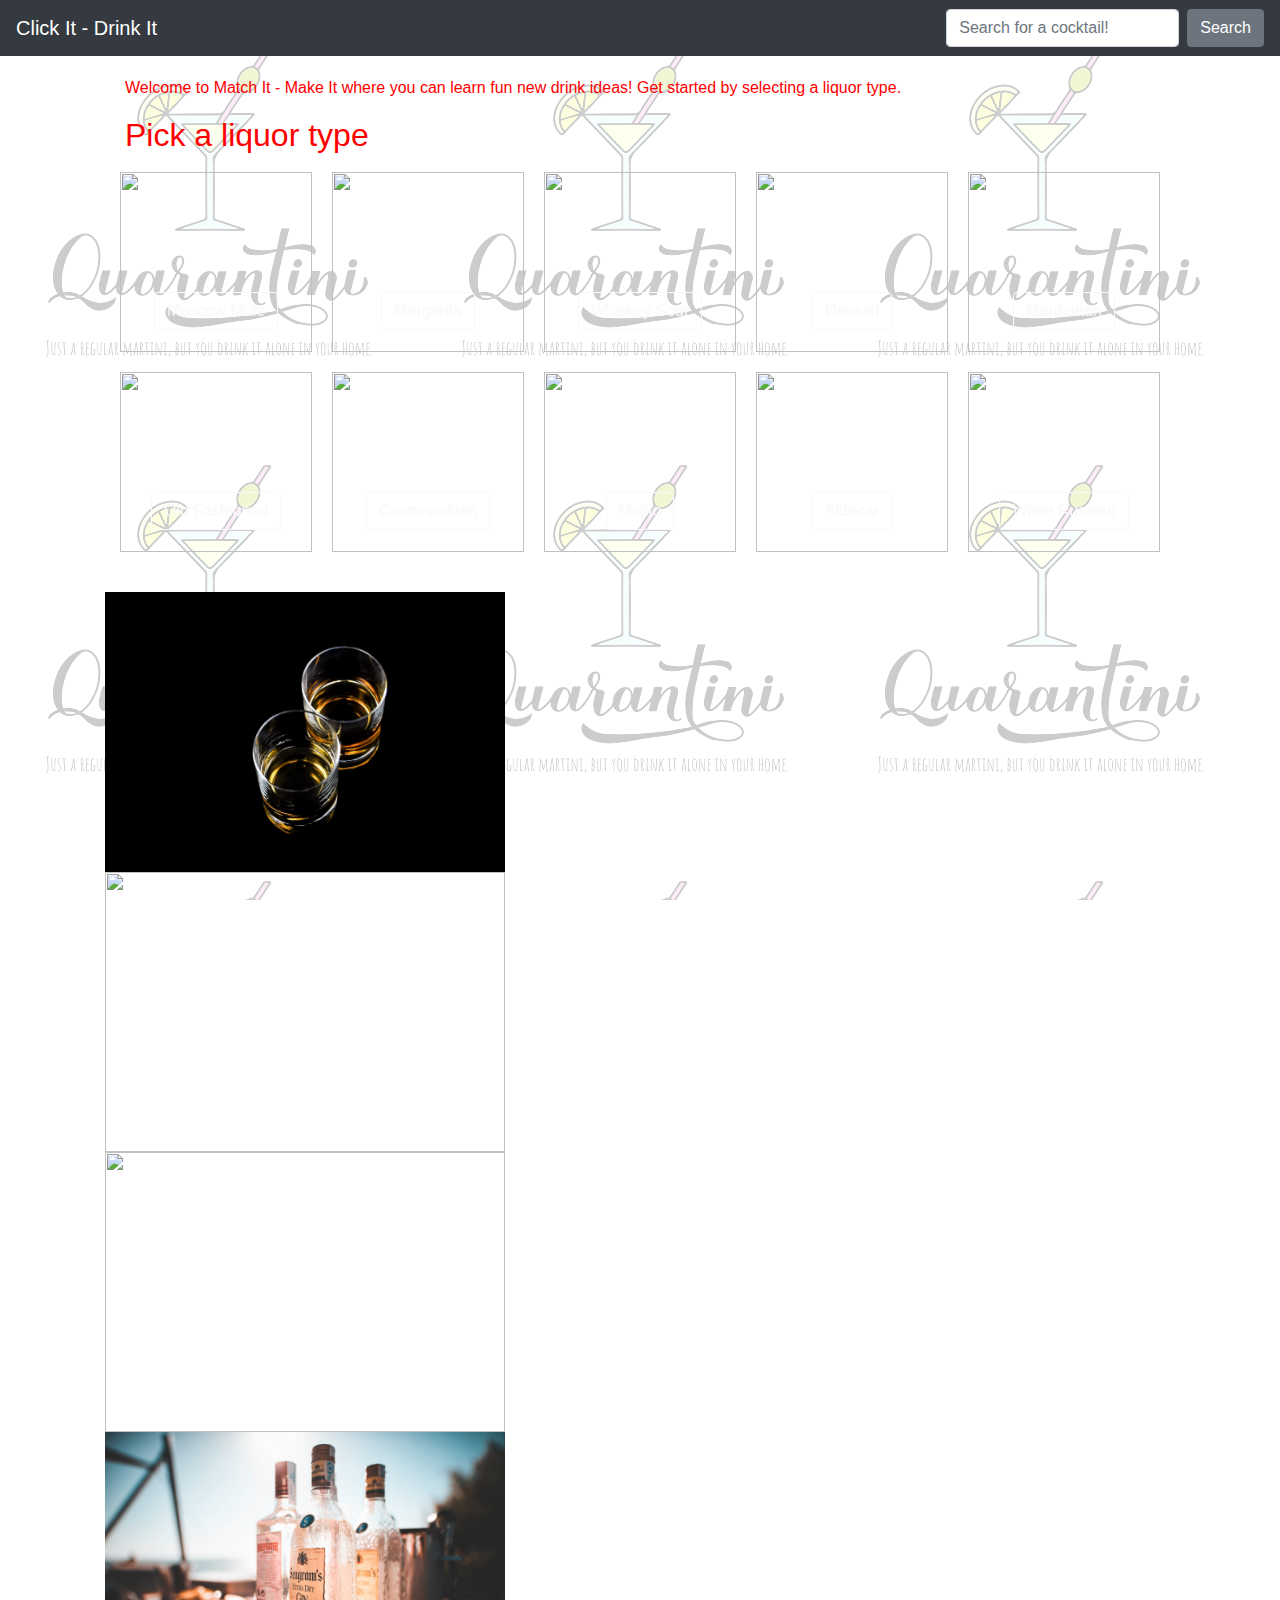
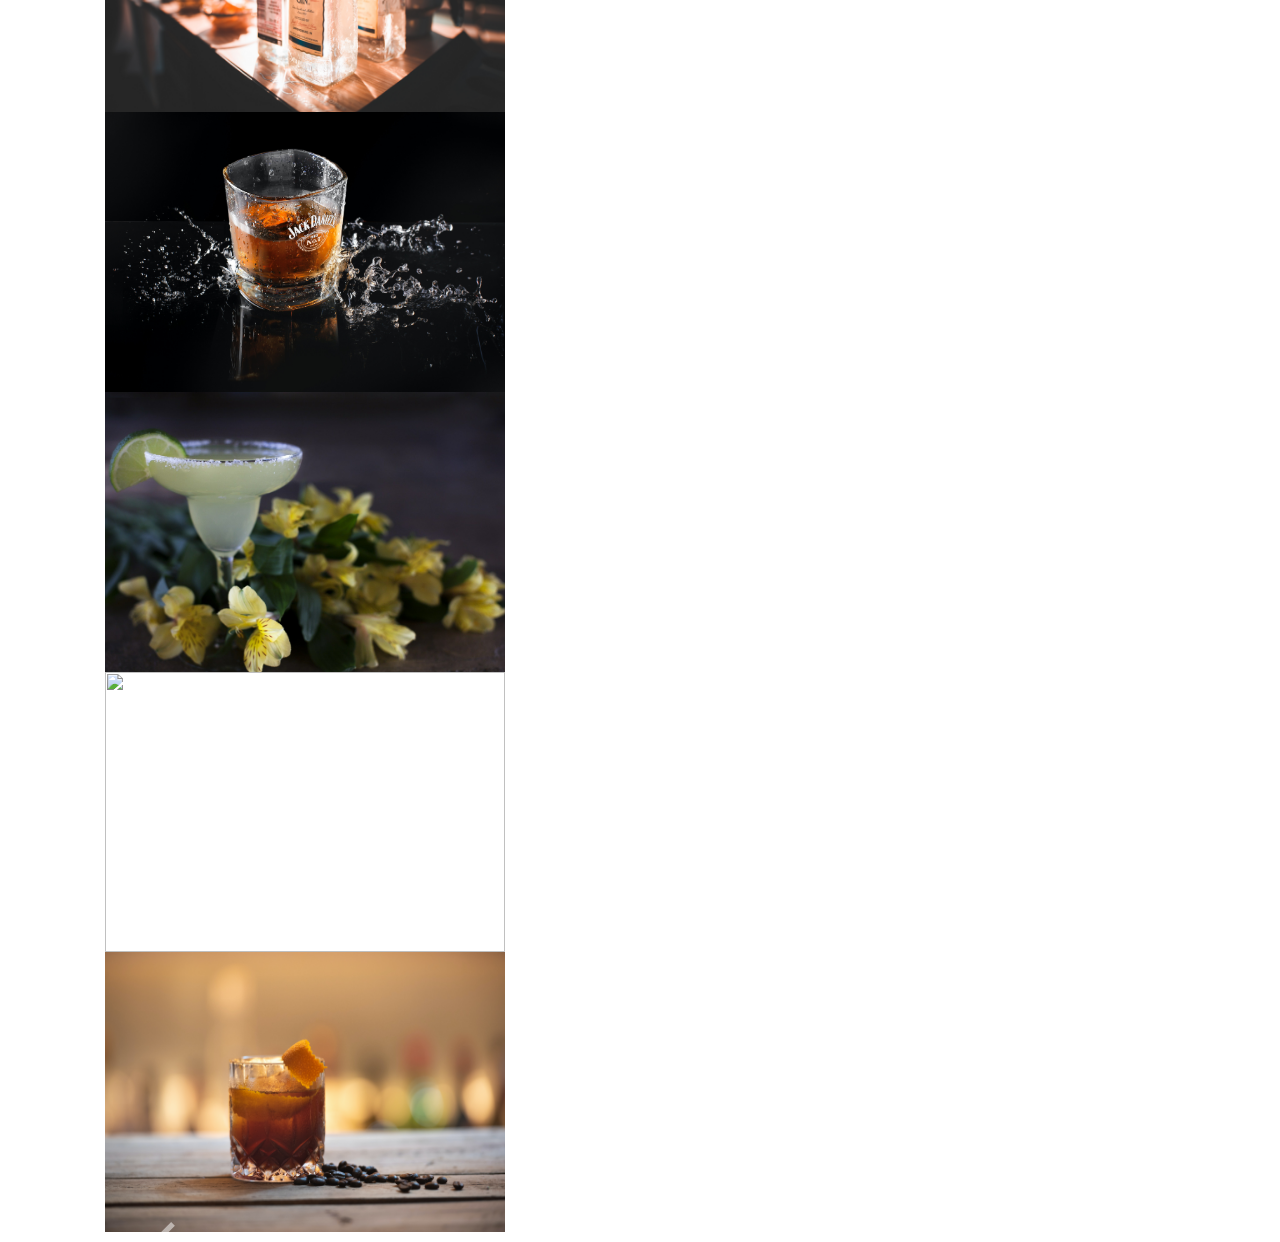
==== index.html @ 15b6ede2 "Added logic to get measurement and ingredient" ====
<!DOCTYPE html>
<html lang="en">
<head>
    <meta charset="UTF-8">
    <meta name="viewport" content="width=device-width, initial-scale=1.0">
    <title>Match It - Make It</title>
    <!--link to css-->
    <link rel="stylesheet" href="assets/css/style.css">
    <!--link to bootstrap-->
    <link rel="stylesheet" href="https://stackpath.bootstrapcdn.com/bootstrap/4.5.2/css/bootstrap.min.css">
    <link rel="stylesheet" href="https://unpkg.com/flickity@2/dist/flickity.min.css">
    <link rel="stylesheet" href="https://cdnjs.cloudflare.com/ajax/libs/animate.css/4.0.0/animate.min.css"/>
</head>

    
    <!--end of header-->

    <!--Check to see if user is over 21
    <form class="hide">
        <div class="form-group">
          <label for="exampleFormControlInput1">What year were you born?</label>
          <input type="text" class="form-control" id="birthYear" placeholder="Year of birth">
        </div>
        <button class="btn btn-primary"s>Submit</button>
    </form>
-->

<body>
    
    <header>
        <nav class="navbar navbar-dark bg-dark">
            <span id="header" class="navbar-brand mb-0 h1 animate__animated animate__zoomIn">Click It - Drink It</span>
            <form class="form-inline my-2 my-lg-0">
                <input class="form-control mr-sm-2" type="search" id="cocktail" placeholder="Search for a cocktail!" aria-label="Search">
                <button class="btn btn-secondary my-2 my-sm-0" type="submit" id="searchBtn">Search</button>
              </form>
          </nav>
    </header>
    
    <div class="container">
        <div id="my_logo"></div>
        <div id="home">
            <p class="animate__animated animate__slideInLeft">Welcome to Match It - Make It where you can learn fun new drink ideas! Get started by selecting a liquor type.</p>
            <h2 class="animate__animated animate__bounce">Pick a liquor type</h2>
            <!--start of row 1-->
            <div class="row">
                <!--Moscow Mule-->
                <div class = "col-m-2">
                    <div class="img-wrapper">
                        <img class="img-responsive" src="assets/images/moscowmule.jpg">
                        <div class="img-overlay">
                            <a href="#" id = "Moscow Mule" class="btn btn-outline-light buttonClass">Moscow Mule</a>
                        </div>
                    </div>
                </div> <!--end of column-->
                

               <!--Margarita-->
                <div class = "col-m-2">
                    <div class="img-wrapper">
                        <img class="img-responsive" src="assets/images/margarita.jpg">
                        <div class="img-overlay">
                            <a href="#" id = "Margarita" class="btn btn-outline-light buttonClass">Margarita</a>
                        </div>
                    </div>
                </div> <!--end of column-->

                <!--Whiskey Sour-->
               <div class = "col-m-2">
                <div class="img-wrapper">
                    <img class="img-responsive" src="assets/images/whiskeysour.jpg">
                    <div class="img-overlay">
                        <a href="#" id = "Whiskey Sour" class="btn btn-outline-light buttonClass">Whiskey Sour</a>
                    </div>
                </div>
                </div> <!--end of column-->

                <!---Daiquiri-->
               <div class = "col-m-2">
                    <div class="img-wrapper">
                        <img class="img-responsive" src="assets/images/daiquiri.jpg">
                        <div class="img-overlay">
                            <a href="#" id = "Daiquiri" class="btn btn-outline-light buttonClass">Daiquiri</a>
                        </div>
                    </div>
                    </div> <!--end of column-->
            
                <!--Manhattan-->
               <div class = "col-m-2">
                    <div class="img-wrapper">
                        <img class="img-responsive" src="assets/images/manhattan.jpeg">
                        <div class="img-overlay">
                            <a href="#" id = "Manhattan" class="btn btn-outline-light buttonClass">Manhattan</a>
                        </div>
                    </div>
                    </div> <!--end of column-->
            </div> <!--end of row 1-->

            <!--start of row 2-->
            <div class="row">
            <!--Old Fashioned-->
            <div class = "col-m-2">
                    <div class="img-wrapper">
                        <img class="img-responsive" src="assets/images/oldfashioned.jpg">
                        <div class="img-overlay">
                            <a href="#" id = "Old Fashioned" class="btn btn-outline-light buttonClass">Old Fashioned</a>
                        </div>
                    </div>
                    </div> <!--end of column-->

           <!--Cosmopolitan-->
           <div class = "col-m-2">
            <div class="img-wrapper">
                <img class="img-responsive" src="assets/images/cosmopolitan.jpg">
                <div class="img-overlay">
                    <a href="#" id = "Cosmopolitan" class="btn btn-outline-light buttonClass">Cosmopolitan</a>
                </div>
            </div>
            </div> <!--end of column-->

            <!--Mojito-->
           <div class = "col-m-2">
            <div class="img-wrapper">
                <img class="img-responsive" src="assets/images/mojito.jpg">
                <div class="img-overlay">
                    <a href="#" id = "Mojito" class="btn btn-outline-light buttonClass">Mojito</a>
                </div>
            </div>
            </div> <!--end of column-->

            <!---Sidecar-->
           <div class = "col-m-2">
            <div class="img-wrapper">
                <img class="img-responsive" src="assets/images/sidecar.jpg">
                <div class="img-overlay">
                    <a href="#" id = "Sidecar" class="btn btn-outline-light buttonClass">Sidecar</a>
                </div>
            </div>
            </div> <!--end of column-->
        
            <!--White Russian-->
           <div class = "col-m-2">
            <div class="img-wrapper">
                <img class="img-responsive" src="assets/images/white russian.jpg">
                <div class="img-overlay">
                    <a href="#"  id = "White Russian"class="btn btn-outline-light buttonClass">White Russian</a>
                </div>
            </div>
            </div> <!--end of column-->
    </div> <!--end of row 1-->
    <div class="flickity" data-flickity='{"wrapAround": true, "freeScroll": true, "autoPlay": true}'>
        <div class="carousel-cell">
            <img src="./assets/images/brandy.jpg" alt="">
        </div>
        <div class="carousel-cell">
            <img src="./assets/images/cosmopolitan.jpg" alt="">
        </div>
        <div class="carousel-cell">
            <img src="./assets/images/daiquiri.jpg" alt="">
        </div>
        <div class="carousel-cell">
            <img src="./assets/images/gin.jpg" alt="">
        </div>
        <div class="carousel-cell">
            <img src="./assets/images/whiskey.jpg" alt="">
        </div>
        <div class="carousel-cell">
            <img src="./assets/images/tequila.jpg" alt="">
        </div>
        <div class="carousel-cell">
            <img src="./assets/images/whiskeysour.jpg" alt="">
        </div>
        <div class="carousel-cell">
            <img src="./assets/images/rum.jpg" alt="">
        </div>
    </div>
        
        
    </div>
    <div class="cocktailSlideShow">
        <div id="carouselExampleControls" class="carousel slide" data-ride="carousel" data-interval="2000">
            <div class="carousel-inner"></div>
            <a class="carousel-control-prev" href="#carouselExampleControls" role="button" data-slide="prev">
                <span class="carousel-control-prev-icon" aria-hidden="true"></span>
                <span class="sr-only">Previous</span>
            </a>
            <a class="carousel-control-next" href="#carouselExampleControls" role="button" data-slide="next">
                <span class="carousel-control-next-icon" aria-hidden="true"></span>
                <span class="sr-only">Next</span>
            </a>
        </div>

    </div>
    </div> <!--end of container-->
    <script src="https://cdnjs.cloudflare.com/ajax/libs/jquery/3.2.1/jquery.min.js"></script>
    <script src="https://unpkg.com/flickity@2/dist/flickity.pkgd.min.js"></script>
    <!-- <script src="https://code.jquery.com/jquery-3.2.1.slim.min.js" integrity="sha384-KJ3o2DKtIkvYIK3UENzmM7KCkRr/rE9/Qpg6aAZGJwFDMVNA/GpGFF93hXpG5KkN" crossorigin="anonymous"></script> -->
    <script src="https://cdnjs.cloudflare.com/ajax/libs/popper.js/1.12.9/umd/popper.min.js" integrity="sha384-ApNbgh9B+Y1QKtv3Rn7W3mgPxhU9K/ScQsAP7hUibX39j7fakFPskvXusvfa0b4Q" crossorigin="anonymous"></script>
    <script src="https://maxcdn.bootstrapcdn.com/bootstrap/4.0.0/js/bootstrap.min.js" integrity="sha384-JZR6Spejh4U02d8jOt6vLEHfe/JQGiRRSQQxSfFWpi1MquVdAyjUar5+76PVCmYl" crossorigin="anonymous"></script>
    <script src="./develop/script.js"></script>
</body>
</html>
---- assets/css/style.css ----
.container {
    width: 1024px;
    display: block;
    margin: 0 auto;
}

#header p {
    color: orange;
    font-size: 30px;
    font-family: fantasy;
    text-align: center;
}

.card {
    margin: 10px;
}

header {
    margin-bottom: 20px;
}

.img-wrapper {
    position: relative;
   }
  
.img-responsive {
    width: 12rem;
    height: 180px;
    margin: 10px;  
}
  
.img-overlay {
    position: absolute;
    top: 0;
    bottom: 0;
    left: 0;
    right: 0;
    text-align: center;
 }
  
.img-overlay:before {
    content: ' ';
    display: block;
    height: 65%;
    
}
.flickity img {
    height: 280px;
    width: 400px;
    margin-left: 20px;
}
.row, p, h2{
    padding-left: 40px;
    color: red;
    z-index: 1;  
}
.cocktailSlideShow img {
    width: auto;
    height: 445px;
    max-height: 445px;
    margin: auto; 
    display: block;
    bottom: 0;
    text-align: auto;
}
/* #my_logo{
    background: url(../images/logo.jpg);
    background-repeat: no-repeat;
    background-size: cover;
    padding: 0px;
    margin: 0px;
    width: 150px;
    height: 50px;
    top: 0;


} */
body::before {
    content: "";
    background-image: url(../images/qcocktail.jpg);
    opacity: 0.2;
    top: 0;
    left: 0;
    bottom: 0;
    right: 0;
    position: absolute;
    z-index: -1;   
}
.flickity{
    padding-top: 30px;
}
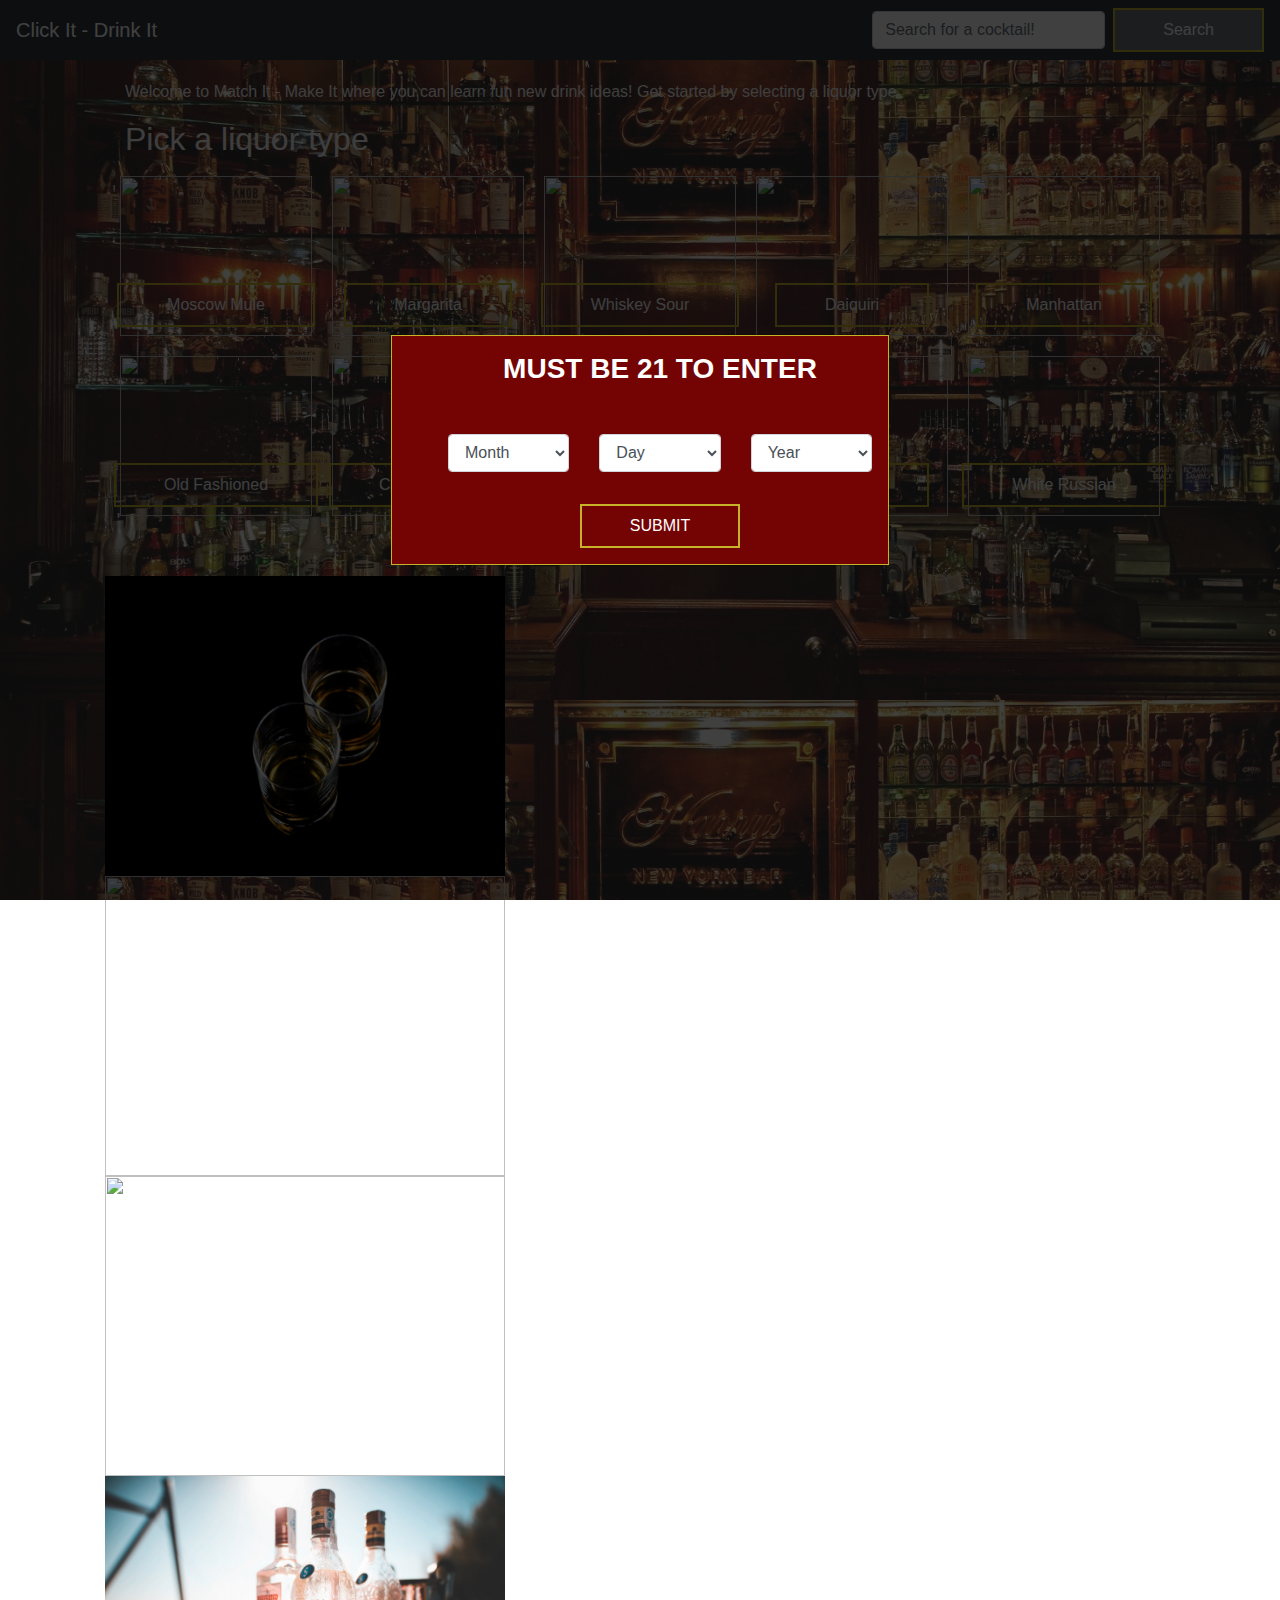
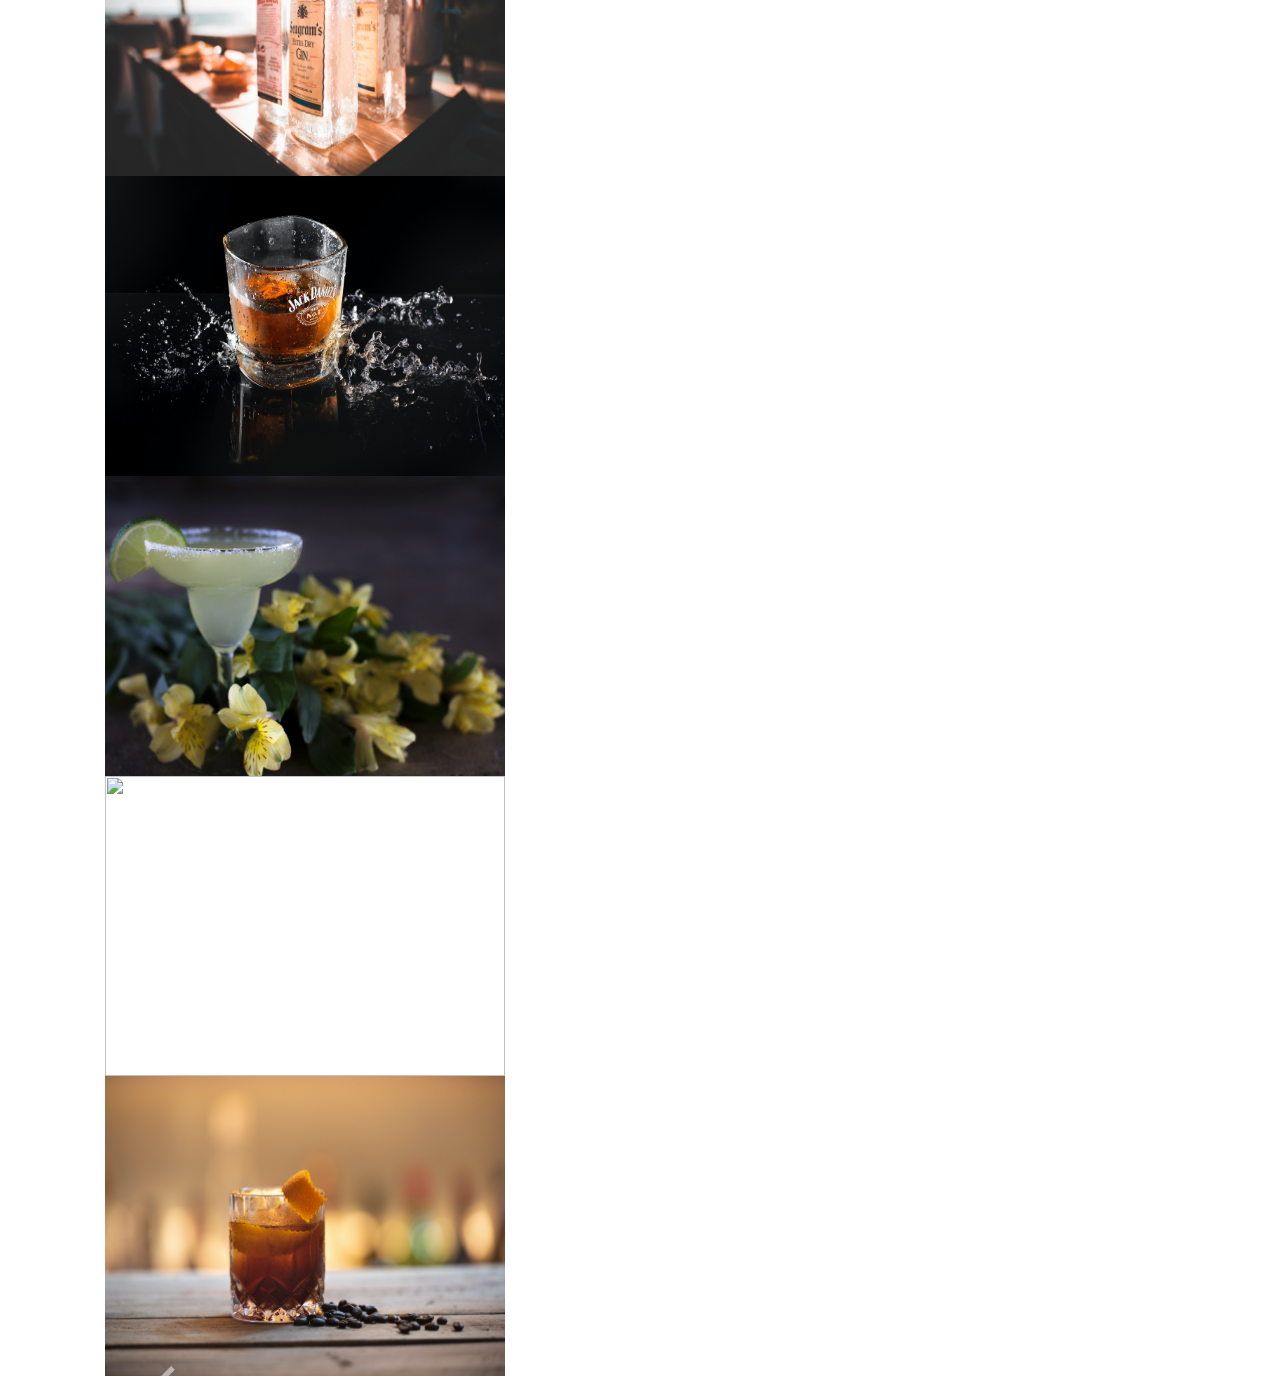
==== commit 7649b3eb: "age verification added" ====
--- a/index.html
+++ b/index.html
@@ -1,5 +1,6 @@
 <!DOCTYPE html>
 <html lang="en">
+
 <head>
     <meta charset="UTF-8">
     <meta name="viewport" content="width=device-width, initial-scale=1.0">
@@ -9,194 +10,369 @@
     <!--link to bootstrap-->
     <link rel="stylesheet" href="https://stackpath.bootstrapcdn.com/bootstrap/4.5.2/css/bootstrap.min.css">
     <link rel="stylesheet" href="https://unpkg.com/flickity@2/dist/flickity.min.css">
-    <link rel="stylesheet" href="https://cdnjs.cloudflare.com/ajax/libs/animate.css/4.0.0/animate.min.css"/>
+    <link rel="stylesheet" href="https://cdnjs.cloudflare.com/ajax/libs/animate.css/4.0.0/animate.min.css" />
 </head>
 
-    
-    <!--end of header-->
-
-    <!--Check to see if user is over 21
-    <form class="hide">
-        <div class="form-group">
-          <label for="exampleFormControlInput1">What year were you born?</label>
-          <input type="text" class="form-control" id="birthYear" placeholder="Year of birth">
-        </div>
-        <button class="btn btn-primary"s>Submit</button>
-    </form>
--->
+
+<!--end of header-->
+
 
 <body>
-    
+
+
+
     <header>
         <nav class="navbar navbar-dark bg-dark">
             <span id="header" class="navbar-brand mb-0 h1 animate__animated animate__zoomIn">Click It - Drink It</span>
             <form class="form-inline my-2 my-lg-0">
-                <input class="form-control mr-sm-2" type="search" id="cocktail" placeholder="Search for a cocktail!" aria-label="Search">
+                <input class="form-control mr-sm-2" type="search" id="cocktail" placeholder="Search for a cocktail!"
+                    aria-label="Search">
                 <button class="btn btn-secondary my-2 my-sm-0" type="submit" id="searchBtn">Search</button>
-              </form>
-          </nav>
+            </form>
+        </nav>
     </header>
-    
+
+    <!-- Age Verification -->
+
+
+    <div class="modal fade" id="ageModal" role="dialog" aria-labelledby="gridSystemModalLabel" data-backdrop="static"
+    data-keyboard="false">
+    <div class="modal-dialog modal-dialog-centered" role="document">
+      <div class="modal-content">
+        <div class="modal-body">
+          <div class="row">
+            <div class="col-xs-12 col-sm-12" id="modal-age-limit" style="margin-bottom: 2.5rem;
+            color: #fff;">
+              <h3 class="hidden-xs"><strong>MUST BE 21 TO ENTER</strong></h3>
+            </div>
+            <div class="col-xs-4 col-sm-4 mobile-margin-bottom">
+              <select name="month" class="form-control" id="verify-month">
+                <option value="none">Month</option>
+                <option value="1">January</option>
+                <option value="2">February</option>
+                <option value="3">March</option>
+                <option value="4">April</option>
+                <option value="5">May</option>
+                <option value="6">June</option>
+                <option value="7">July</option>
+                <option value="8">August</option>
+                <option value="9">September</option>
+                <option value="10">October</option>
+                <option value="11">November</option>
+                <option value="12">December</option>
+              </select>
+            </div>
+            <div class="col-xs-4 col-sm-4 mobile-margin-bottom">
+              <select name="day" class="form-control" id="verify-day">
+                <option value="none">Day</option>
+                <option value="1">1</option>
+                <option value="2">2</option>
+                <option value="3">3</option>
+                <option value="4">4</option>
+                <option value="5">5</option>
+                <option value="6">6</option>
+                <option value="7">7</option>
+                <option value="8">8</option>
+                <option value="9">9</option>
+                <option value="10">10</option>
+                <option value="11">11</option>
+                <option value="12">12</option>
+                <option value="13">13</option>
+                <option value="14">14</option>
+                <option value="15">15</option>
+                <option value="16">16</option>
+                <option value="17">17</option>
+                <option value="18">18</option>
+                <option value="19">19</option>
+                <option value="20">20</option>
+                <option value="21">21</option>
+                <option value="22">22</option>
+                <option value="23">23</option>
+                <option value="24">24</option>
+                <option value="25">25</option>
+                <option value="26">26</option>
+                <option value="27">27</option>
+                <option value="28">28</option>
+                <option value="29">29</option>
+                <option value="30">30</option>
+                <option value="31">31</option>
+              </select>
+            </div>
+            <div class="col-xs-4 col-sm-4">
+              <select name="Year" class="form-control" id="verify-year">
+                <option value="none">Year</option>
+                <option value="1940">1940</option>
+                <option value="1941">1941</option>
+                <option value="1942">1942</option>
+                <option value="1943">1943</option>
+                <option value="1944">1944</option>
+                <option value="1945">1945</option>
+                <option value="1946">1946</option>
+                <option value="1947">1947</option>
+                <option value="1948">1948</option>
+                <option value="1949">1949</option>
+                <option value="1950">1950</option>
+                <option value="1951">1951</option>
+                <option value="1952">1952</option>
+                <option value="1953">1953</option>
+                <option value="1954">1954</option>
+                <option value="1955">1955</option>
+                <option value="1956">1956</option>
+                <option value="1957">1957</option>
+                <option value="1958">1958</option>
+                <option value="1959">1959</option>
+                <option value="1960">1960</option>
+                <option value="1961">1961</option>
+                <option value="1962">1962</option>
+                <option value="1963">1963</option>
+                <option value="1964">1964</option>
+                <option value="1965">1965</option>
+                <option value="1966">1966</option>
+                <option value="1967">1967</option>
+                <option value="1968">1968</option>
+                <option value="1969">1969</option>
+                <option value="1970">1970</option>
+                <option value="1971">1971</option>
+                <option value="1972">1972</option>
+                <option value="1973">1973</option>
+                <option value="1974">1974</option>
+                <option value="1975">1975</option>
+                <option value="1976">1976</option>
+                <option value="1977">1977</option>
+                <option value="1978">1978</option>
+                <option value="1979">1979</option>
+                <option value="1980">1980</option>
+                <option value="1981">1981</option>
+                <option value="1982">1982</option>
+                <option value="1983">1983</option>
+                <option value="1984">1984</option>
+                <option value="1985">1985</option>
+                <option value="1986">1986</option>
+                <option value="1987">1987</option>
+                <option value="1988">1988</option>
+                <option value="1989">1989</option>
+                <option value="1990">1990</option>
+                <option value="1991">1991</option>
+                <option value="1992">1992</option>
+                <option value="1993">1993</option>
+                <option value="1994">1994</option>
+                <option value="1995">1995</option>
+                <option value="1996">1996</option>
+                <option value="1997">1997</option>
+                <option value="1998">1998</option>
+                <option value="1999">1999</option>
+                <option value="2000">2000</option>
+                <option value="2001">2001</option>
+                <option value="2002">2002</option>
+                <option value="2003">2003</option>
+                <option value="2004">2004</option>
+                <option value="2005">2005</option>
+                <option value="2006">2006</option>
+                <option value="2007">2007</option>
+                <option value="2008">2008</option>
+                <option value="2009">2009</option>
+                <option value="2010">2010</option>
+                <option value="2011">2011</option>
+                <option value="2012">2012</option>
+                <option value="2013">2013</option>
+                <option value="2014">2014</option>
+              </select>
+            </div>
+            <div class="col-xs-12 col-lg-12" id="age-submit-area" style="margin-top: 2rem;
+            color: #fff;">
+              <a href="#" class="btn btn-default" id="age-submit" style="color: white;">SUBMIT</a>
+            </div>
+          </div>
+        </div>
+      </div>
+      <!-- /.modal-content -->
+    </div>
+    <!-- /.modal-dialog -->
+  </div>
+  <!-- /.modal -->
+
+
+
     <div class="container">
-        <div id="my_logo"></div>
+
         <div id="home">
-            <p class="animate__animated animate__slideInLeft">Welcome to Match It - Make It where you can learn fun new drink ideas! Get started by selecting a liquor type.</p>
+            <p class="animate__animated animate__slideInLeft">Welcome to Match It - Make It where you can learn fun new
+                drink ideas! Get started by selecting a liquor type.</p>
             <h2 class="animate__animated animate__bounce">Pick a liquor type</h2>
             <!--start of row 1-->
             <div class="row">
                 <!--Moscow Mule-->
-                <div class = "col-m-2">
+                <div class="col-m-2">
                     <div class="img-wrapper">
                         <img class="img-responsive" src="assets/images/moscowmule.jpg">
                         <div class="img-overlay">
-                            <a href="#" id = "Moscow Mule" class="btn btn-outline-light buttonClass">Moscow Mule</a>
-                        </div>
-                    </div>
-                </div> <!--end of column-->
-                
-
-               <!--Margarita-->
-                <div class = "col-m-2">
+                            <a href="#" id="Moscow Mule" class="btn btn-outline-light buttonClass">Moscow Mule</a>
+                        </div>
+                    </div>
+                </div>
+                <!--end of column-->
+
+
+                <!--Margarita-->
+                <div class="col-m-2">
                     <div class="img-wrapper">
                         <img class="img-responsive" src="assets/images/margarita.jpg">
                         <div class="img-overlay">
-                            <a href="#" id = "Margarita" class="btn btn-outline-light buttonClass">Margarita</a>
-                        </div>
-                    </div>
-                </div> <!--end of column-->
+                            <a href="#" id="Margarita" class="btn btn-outline-light buttonClass">Margarita</a>
+                        </div>
+                    </div>
+                </div>
+                <!--end of column-->
 
                 <!--Whiskey Sour-->
-               <div class = "col-m-2">
-                <div class="img-wrapper">
-                    <img class="img-responsive" src="assets/images/whiskeysour.jpg">
-                    <div class="img-overlay">
-                        <a href="#" id = "Whiskey Sour" class="btn btn-outline-light buttonClass">Whiskey Sour</a>
-                    </div>
-                </div>
-                </div> <!--end of column-->
+                <div class="col-m-2">
+                    <div class="img-wrapper">
+                        <img class="img-responsive" src="assets/images/whiskeysour.jpg">
+                        <div class="img-overlay">
+                            <a href="#" id="Whiskey Sour" class="btn btn-outline-light buttonClass">Whiskey Sour</a>
+                        </div>
+                    </div>
+                </div>
+                <!--end of column-->
 
                 <!---Daiquiri-->
-               <div class = "col-m-2">
+                <div class="col-m-2">
                     <div class="img-wrapper">
                         <img class="img-responsive" src="assets/images/daiquiri.jpg">
                         <div class="img-overlay">
-                            <a href="#" id = "Daiquiri" class="btn btn-outline-light buttonClass">Daiquiri</a>
-                        </div>
-                    </div>
-                    </div> <!--end of column-->
-            
+                            <a href="#" id="Daiquiri" class="btn btn-outline-light buttonClass">Daiquiri</a>
+                        </div>
+                    </div>
+                </div>
+                <!--end of column-->
+
                 <!--Manhattan-->
-               <div class = "col-m-2">
+                <div class="col-m-2">
                     <div class="img-wrapper">
                         <img class="img-responsive" src="assets/images/manhattan.jpeg">
                         <div class="img-overlay">
-                            <a href="#" id = "Manhattan" class="btn btn-outline-light buttonClass">Manhattan</a>
-                        </div>
-                    </div>
-                    </div> <!--end of column-->
-            </div> <!--end of row 1-->
+                            <a href="#" id="Manhattan" class="btn btn-outline-light buttonClass">Manhattan</a>
+                        </div>
+                    </div>
+                </div>
+                <!--end of column-->
+            </div>
+            <!--end of row 1-->
 
             <!--start of row 2-->
             <div class="row">
-            <!--Old Fashioned-->
-            <div class = "col-m-2">
+                <!--Old Fashioned-->
+                <div class="col-m-2">
                     <div class="img-wrapper">
                         <img class="img-responsive" src="assets/images/oldfashioned.jpg">
                         <div class="img-overlay">
-                            <a href="#" id = "Old Fashioned" class="btn btn-outline-light buttonClass">Old Fashioned</a>
-                        </div>
-                    </div>
-                    </div> <!--end of column-->
-
-           <!--Cosmopolitan-->
-           <div class = "col-m-2">
-            <div class="img-wrapper">
-                <img class="img-responsive" src="assets/images/cosmopolitan.jpg">
-                <div class="img-overlay">
-                    <a href="#" id = "Cosmopolitan" class="btn btn-outline-light buttonClass">Cosmopolitan</a>
-                </div>
-            </div>
-            </div> <!--end of column-->
-
-            <!--Mojito-->
-           <div class = "col-m-2">
-            <div class="img-wrapper">
-                <img class="img-responsive" src="assets/images/mojito.jpg">
-                <div class="img-overlay">
-                    <a href="#" id = "Mojito" class="btn btn-outline-light buttonClass">Mojito</a>
-                </div>
-            </div>
-            </div> <!--end of column-->
-
-            <!---Sidecar-->
-           <div class = "col-m-2">
-            <div class="img-wrapper">
-                <img class="img-responsive" src="assets/images/sidecar.jpg">
-                <div class="img-overlay">
-                    <a href="#" id = "Sidecar" class="btn btn-outline-light buttonClass">Sidecar</a>
-                </div>
-            </div>
-            </div> <!--end of column-->
-        
-            <!--White Russian-->
-           <div class = "col-m-2">
-            <div class="img-wrapper">
-                <img class="img-responsive" src="assets/images/white russian.jpg">
-                <div class="img-overlay">
-                    <a href="#"  id = "White Russian"class="btn btn-outline-light buttonClass">White Russian</a>
-                </div>
-            </div>
-            </div> <!--end of column-->
-    </div> <!--end of row 1-->
-    <div class="flickity" data-flickity='{"wrapAround": true, "freeScroll": true, "autoPlay": true}'>
-        <div class="carousel-cell">
-            <img src="./assets/images/brandy.jpg" alt="">
+                            <a href="#" id="Old Fashioned" class="btn btn-outline-light buttonClass">Old Fashioned</a>
+                        </div>
+                    </div>
+                </div>
+                <!--end of column-->
+
+                <!--Cosmopolitan-->
+                <div class="col-m-2">
+                    <div class="img-wrapper">
+                        <img class="img-responsive" src="assets/images/cosmopolitan.jpg">
+                        <div class="img-overlay">
+                            <a href="#" id="Cosmopolitan" class="btn btn-outline-light buttonClass">Cosmopolitan</a>
+                        </div>
+                    </div>
+                </div>
+                <!--end of column-->
+
+                <!--Mojito-->
+                <div class="col-m-2">
+                    <div class="img-wrapper">
+                        <img class="img-responsive" src="assets/images/mojito.jpg">
+                        <div class="img-overlay">
+                            <a href="#" id="Mojito" class="btn btn-outline-light buttonClass">Mojito</a>
+                        </div>
+                    </div>
+                </div>
+                <!--end of column-->
+
+                <!---Sidecar-->
+                <div class="col-m-2">
+                    <div class="img-wrapper">
+                        <img class="img-responsive" src="assets/images/sidecar.jpg">
+                        <div class="img-overlay">
+                            <a href="#" id="Sidecar" class="btn btn-outline-light buttonClass">Sidecar</a>
+                        </div>
+                    </div>
+                </div>
+                <!--end of column-->
+
+                <!--White Russian-->
+                <div class="col-m-2">
+                    <div class="img-wrapper">
+                        <img class="img-responsive" src="assets/images/white russian.jpg">
+                        <div class="img-overlay">
+                            <a href="#" id="White Russian" class="btn btn-outline-light buttonClass">White Russian</a>
+                        </div>
+                    </div>
+                </div>
+                <!--end of column-->
+            </div>
+            <!--end of row 1-->
+            <div class="flickity" data-flickity='{"wrapAround": true, "freeScroll": true, "autoPlay": true}'>
+                <div class="carousel-cell">
+                    <img src="./assets/images/brandy.jpg" alt="">
+                </div>
+                <div class="carousel-cell">
+                    <img src="./assets/images/cosmopolitan.jpg" alt="">
+                </div>
+                <div class="carousel-cell">
+                    <img src="./assets/images/daiquiri.jpg" alt="">
+                </div>
+                <div class="carousel-cell">
+                    <img src="./assets/images/gin.jpg" alt="">
+                </div>
+                <div class="carousel-cell">
+                    <img src="./assets/images/whiskey.jpg" alt="">
+                </div>
+                <div class="carousel-cell">
+                    <img src="./assets/images/tequila.jpg" alt="">
+                </div>
+                <div class="carousel-cell">
+                    <img src="./assets/images/whiskeysour.jpg" alt="">
+                </div>
+                <div class="carousel-cell">
+                    <img src="./assets/images/rum.jpg" alt="">
+                </div>
+            </div>
+
+
         </div>
-        <div class="carousel-cell">
-            <img src="./assets/images/cosmopolitan.jpg" alt="">
-        </div>
-        <div class="carousel-cell">
-            <img src="./assets/images/daiquiri.jpg" alt="">
-        </div>
-        <div class="carousel-cell">
-            <img src="./assets/images/gin.jpg" alt="">
-        </div>
-        <div class="carousel-cell">
-            <img src="./assets/images/whiskey.jpg" alt="">
-        </div>
-        <div class="carousel-cell">
-            <img src="./assets/images/tequila.jpg" alt="">
-        </div>
-        <div class="carousel-cell">
-            <img src="./assets/images/whiskeysour.jpg" alt="">
-        </div>
-        <div class="carousel-cell">
-            <img src="./assets/images/rum.jpg" alt="">
+        <div class="cocktailSlideShow">
+            <div id="carouselExampleControls" class="carousel slide" data-ride="carousel">
+                <div class="carousel-inner"></div>
+                <a class="carousel-control-prev" href="#carouselExampleControls" role="button" data-slide="prev">
+                    <span class="carousel-control-prev-icon" aria-hidden="true"></span>
+                    <span class="sr-only">Previous</span>
+                </a>
+                <a class="carousel-control-next" href="#carouselExampleControls" role="button" data-slide="next">
+                    <span class="carousel-control-next-icon" aria-hidden="true"></span>
+                    <span class="sr-only">Next</span>
+                </a>
+            </div>
+
         </div>
     </div>
-        
-        
-    </div>
-    <div class="cocktailSlideShow">
-        <div id="carouselExampleControls" class="carousel slide" data-ride="carousel" data-interval="2000">
-            <div class="carousel-inner"></div>
-            <a class="carousel-control-prev" href="#carouselExampleControls" role="button" data-slide="prev">
-                <span class="carousel-control-prev-icon" aria-hidden="true"></span>
-                <span class="sr-only">Previous</span>
-            </a>
-            <a class="carousel-control-next" href="#carouselExampleControls" role="button" data-slide="next">
-                <span class="carousel-control-next-icon" aria-hidden="true"></span>
-                <span class="sr-only">Next</span>
-            </a>
-        </div>
-
-    </div>
-    </div> <!--end of container-->
+    <!--end of container-->
+    <script src="https://cdnjs.cloudflare.com/ajax/libs/moment.js/2.20.1/moment.min.js"></script>
     <script src="https://cdnjs.cloudflare.com/ajax/libs/jquery/3.2.1/jquery.min.js"></script>
     <script src="https://unpkg.com/flickity@2/dist/flickity.pkgd.min.js"></script>
     <!-- <script src="https://code.jquery.com/jquery-3.2.1.slim.min.js" integrity="sha384-KJ3o2DKtIkvYIK3UENzmM7KCkRr/rE9/Qpg6aAZGJwFDMVNA/GpGFF93hXpG5KkN" crossorigin="anonymous"></script> -->
-    <script src="https://cdnjs.cloudflare.com/ajax/libs/popper.js/1.12.9/umd/popper.min.js" integrity="sha384-ApNbgh9B+Y1QKtv3Rn7W3mgPxhU9K/ScQsAP7hUibX39j7fakFPskvXusvfa0b4Q" crossorigin="anonymous"></script>
-    <script src="https://maxcdn.bootstrapcdn.com/bootstrap/4.0.0/js/bootstrap.min.js" integrity="sha384-JZR6Spejh4U02d8jOt6vLEHfe/JQGiRRSQQxSfFWpi1MquVdAyjUar5+76PVCmYl" crossorigin="anonymous"></script>
+    <script src="https://cdnjs.cloudflare.com/ajax/libs/popper.js/1.12.9/umd/popper.min.js"
+        integrity="sha384-ApNbgh9B+Y1QKtv3Rn7W3mgPxhU9K/ScQsAP7hUibX39j7fakFPskvXusvfa0b4Q"
+        crossorigin="anonymous"></script>
+    <script src="https://maxcdn.bootstrapcdn.com/bootstrap/4.0.0/js/bootstrap.min.js"
+        integrity="sha384-JZR6Spejh4U02d8jOt6vLEHfe/JQGiRRSQQxSfFWpi1MquVdAyjUar5+76PVCmYl"
+        crossorigin="anonymous"></script>
     <script src="./develop/script.js"></script>
 </body>
+
 </html>--- a/assets/css/style.css
+++ b/assets/css/style.css
@@ -25,7 +25,7 @@
   
 .img-responsive {
     width: 12rem;
-    height: 180px;
+    height: 10rem;
     margin: 10px;  
 }
   
@@ -42,16 +42,15 @@
     content: ' ';
     display: block;
     height: 65%;
-    
 }
 .flickity img {
-    height: 280px;
+    height: 300px;
     width: 400px;
     margin-left: 20px;
 }
 .row, p, h2{
     padding-left: 40px;
-    color: red;
+    color: whitesmoke;
     z-index: 1;  
 }
 .cocktailSlideShow img {
@@ -60,25 +59,12 @@
     max-height: 445px;
     margin: auto; 
     display: block;
-    bottom: 0;
-    text-align: auto;
+    padding-top: 30px;
 }
-/* #my_logo{
-    background: url(../images/logo.jpg);
-    background-repeat: no-repeat;
-    background-size: cover;
-    padding: 0px;
-    margin: 0px;
-    width: 150px;
-    height: 50px;
-    top: 0;
-
-
-} */
 body::before {
     content: "";
-    background-image: url(../images/qcocktail.jpg);
-    opacity: 0.2;
+    background-image: url(../images/bar.jpg);
+    opacity: 0.8;
     top: 0;
     left: 0;
     bottom: 0;
@@ -87,7 +73,40 @@
     z-index: -1;   
 }
 .flickity{
-    padding-top: 30px;
+    padding-top: 50px;
 }
 
+.modal-backdrop {
+    opacity: 0.75 !important;
+  }
 
+  .modal-body {
+    position: relative;
+    -webkit-box-flex: 1;
+    -ms-flex: 1 1 auto;
+    flex: 1 1 auto;
+    padding: 5rem;
+    background: rgb(116, 3, 3);
+    border: 1px solid #c8b328;
+    text-align: center;
+  }
+
+  .btn {
+    border-radius: 0 !important;
+    color: #c8b328;
+    border: 2px solid #c8b328 !important;
+    padding: .5rem 3rem !important;
+  }
+
+  .btn:hover {
+    background: #c8b328;
+    color:  blue;
+    border: 2px solid #fff !important;
+    padding: .5rem 3rem !important;
+  }
+  @media (max-width:768px) {
+    .mobile-margin-bottom{
+      margin-bottom:.5rem;
+    }
+    
+  }
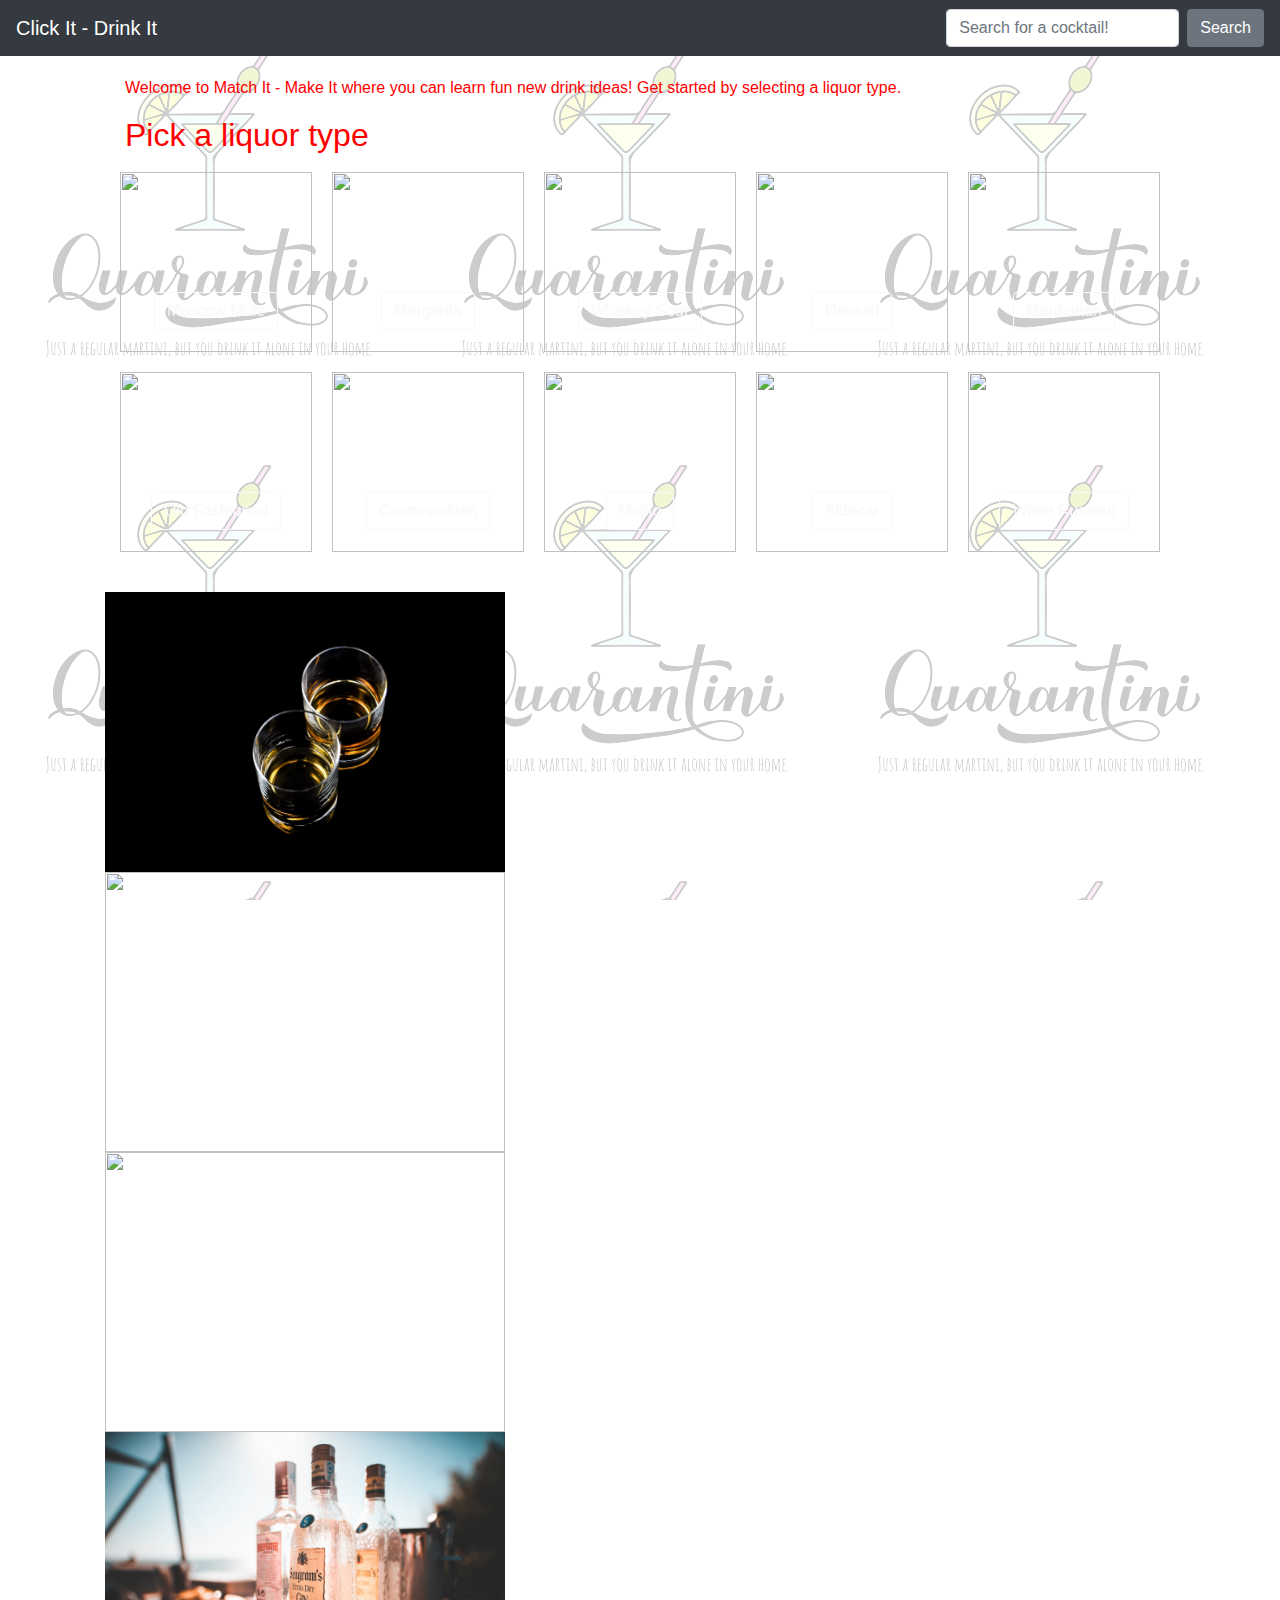
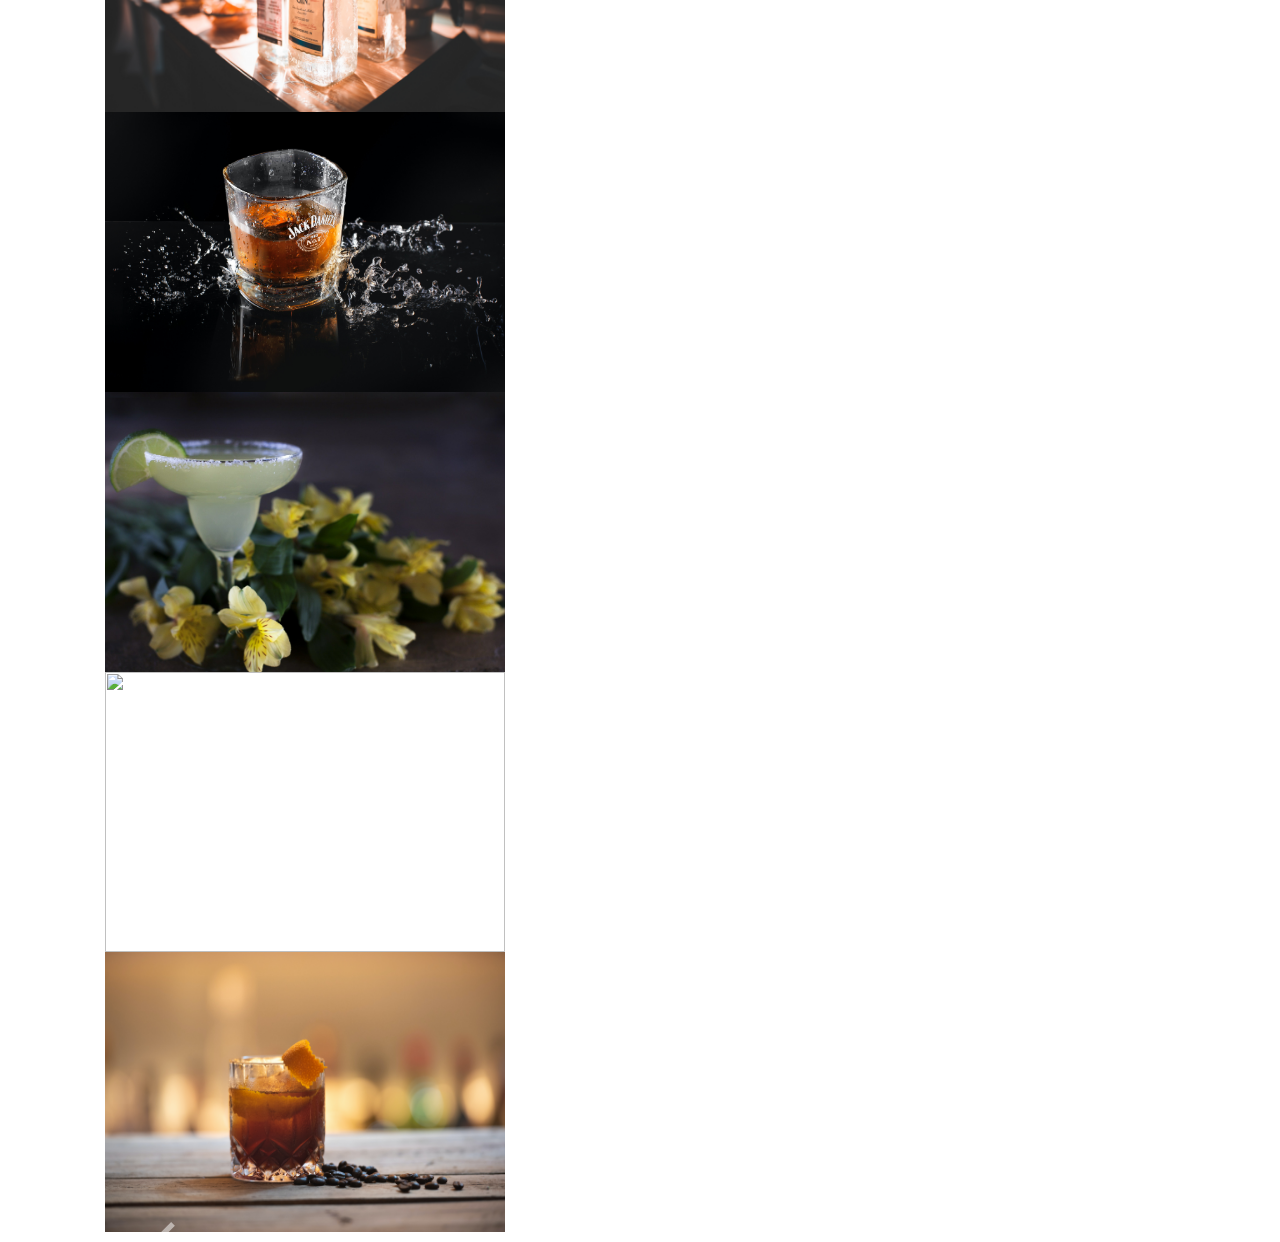
==== commit 735f0485: "fixed ingredients table" ====
--- a/index.html
+++ b/index.html
@@ -1,6 +1,5 @@
 <!DOCTYPE html>
 <html lang="en">
-
 <head>
     <meta charset="UTF-8">
     <meta name="viewport" content="width=device-width, initial-scale=1.0">
@@ -8,371 +7,199 @@
     <!--link to css-->
     <link rel="stylesheet" href="assets/css/style.css">
     <!--link to bootstrap-->
-    <link rel="stylesheet" href="https://stackpath.bootstrapcdn.com/bootstrap/4.5.2/css/bootstrap.min.css">
+    <link rel="stylesheet" href="https://stackpath.bootstrapcdn.com/bootstrap/4.0.0/css/bootstrap.min.css">
     <link rel="stylesheet" href="https://unpkg.com/flickity@2/dist/flickity.min.css">
-    <link rel="stylesheet" href="https://cdnjs.cloudflare.com/ajax/libs/animate.css/4.0.0/animate.min.css" />
+    <link rel="stylesheet" href="https://cdnjs.cloudflare.com/ajax/libs/animate.css/4.0.0/animate.min.css"/>
 </head>
 
-
-<!--end of header-->
-
+    
+    <!--end of header-->
+
+    <!--Check to see if user is over 21
+    <form class="hide">
+        <div class="form-group">
+          <label for="exampleFormControlInput1">What year were you born?</label>
+          <input type="text" class="form-control" id="birthYear" placeholder="Year of birth">
+        </div>
+        <button class="btn btn-primary"s>Submit</button>
+    </form>
+-->
 
 <body>
-
-
-
+    
     <header>
         <nav class="navbar navbar-dark bg-dark">
             <span id="header" class="navbar-brand mb-0 h1 animate__animated animate__zoomIn">Click It - Drink It</span>
             <form class="form-inline my-2 my-lg-0">
-                <input class="form-control mr-sm-2" type="search" id="cocktail" placeholder="Search for a cocktail!"
-                    aria-label="Search">
+                <input class="form-control mr-sm-2" type="search" id="cocktail" placeholder="Search for a cocktail!" aria-label="Search">
                 <button class="btn btn-secondary my-2 my-sm-0" type="submit" id="searchBtn">Search</button>
-            </form>
-        </nav>
+              </form>
+          </nav>
     </header>
-
-    <!-- Age Verification -->
-
-
-    <div class="modal fade" id="ageModal" role="dialog" aria-labelledby="gridSystemModalLabel" data-backdrop="static"
-    data-keyboard="false">
-    <div class="modal-dialog modal-dialog-centered" role="document">
-      <div class="modal-content">
-        <div class="modal-body">
-          <div class="row">
-            <div class="col-xs-12 col-sm-12" id="modal-age-limit" style="margin-bottom: 2.5rem;
-            color: #fff;">
-              <h3 class="hidden-xs"><strong>MUST BE 21 TO ENTER</strong></h3>
-            </div>
-            <div class="col-xs-4 col-sm-4 mobile-margin-bottom">
-              <select name="month" class="form-control" id="verify-month">
-                <option value="none">Month</option>
-                <option value="1">January</option>
-                <option value="2">February</option>
-                <option value="3">March</option>
-                <option value="4">April</option>
-                <option value="5">May</option>
-                <option value="6">June</option>
-                <option value="7">July</option>
-                <option value="8">August</option>
-                <option value="9">September</option>
-                <option value="10">October</option>
-                <option value="11">November</option>
-                <option value="12">December</option>
-              </select>
-            </div>
-            <div class="col-xs-4 col-sm-4 mobile-margin-bottom">
-              <select name="day" class="form-control" id="verify-day">
-                <option value="none">Day</option>
-                <option value="1">1</option>
-                <option value="2">2</option>
-                <option value="3">3</option>
-                <option value="4">4</option>
-                <option value="5">5</option>
-                <option value="6">6</option>
-                <option value="7">7</option>
-                <option value="8">8</option>
-                <option value="9">9</option>
-                <option value="10">10</option>
-                <option value="11">11</option>
-                <option value="12">12</option>
-                <option value="13">13</option>
-                <option value="14">14</option>
-                <option value="15">15</option>
-                <option value="16">16</option>
-                <option value="17">17</option>
-                <option value="18">18</option>
-                <option value="19">19</option>
-                <option value="20">20</option>
-                <option value="21">21</option>
-                <option value="22">22</option>
-                <option value="23">23</option>
-                <option value="24">24</option>
-                <option value="25">25</option>
-                <option value="26">26</option>
-                <option value="27">27</option>
-                <option value="28">28</option>
-                <option value="29">29</option>
-                <option value="30">30</option>
-                <option value="31">31</option>
-              </select>
-            </div>
-            <div class="col-xs-4 col-sm-4">
-              <select name="Year" class="form-control" id="verify-year">
-                <option value="none">Year</option>
-                <option value="1940">1940</option>
-                <option value="1941">1941</option>
-                <option value="1942">1942</option>
-                <option value="1943">1943</option>
-                <option value="1944">1944</option>
-                <option value="1945">1945</option>
-                <option value="1946">1946</option>
-                <option value="1947">1947</option>
-                <option value="1948">1948</option>
-                <option value="1949">1949</option>
-                <option value="1950">1950</option>
-                <option value="1951">1951</option>
-                <option value="1952">1952</option>
-                <option value="1953">1953</option>
-                <option value="1954">1954</option>
-                <option value="1955">1955</option>
-                <option value="1956">1956</option>
-                <option value="1957">1957</option>
-                <option value="1958">1958</option>
-                <option value="1959">1959</option>
-                <option value="1960">1960</option>
-                <option value="1961">1961</option>
-                <option value="1962">1962</option>
-                <option value="1963">1963</option>
-                <option value="1964">1964</option>
-                <option value="1965">1965</option>
-                <option value="1966">1966</option>
-                <option value="1967">1967</option>
-                <option value="1968">1968</option>
-                <option value="1969">1969</option>
-                <option value="1970">1970</option>
-                <option value="1971">1971</option>
-                <option value="1972">1972</option>
-                <option value="1973">1973</option>
-                <option value="1974">1974</option>
-                <option value="1975">1975</option>
-                <option value="1976">1976</option>
-                <option value="1977">1977</option>
-                <option value="1978">1978</option>
-                <option value="1979">1979</option>
-                <option value="1980">1980</option>
-                <option value="1981">1981</option>
-                <option value="1982">1982</option>
-                <option value="1983">1983</option>
-                <option value="1984">1984</option>
-                <option value="1985">1985</option>
-                <option value="1986">1986</option>
-                <option value="1987">1987</option>
-                <option value="1988">1988</option>
-                <option value="1989">1989</option>
-                <option value="1990">1990</option>
-                <option value="1991">1991</option>
-                <option value="1992">1992</option>
-                <option value="1993">1993</option>
-                <option value="1994">1994</option>
-                <option value="1995">1995</option>
-                <option value="1996">1996</option>
-                <option value="1997">1997</option>
-                <option value="1998">1998</option>
-                <option value="1999">1999</option>
-                <option value="2000">2000</option>
-                <option value="2001">2001</option>
-                <option value="2002">2002</option>
-                <option value="2003">2003</option>
-                <option value="2004">2004</option>
-                <option value="2005">2005</option>
-                <option value="2006">2006</option>
-                <option value="2007">2007</option>
-                <option value="2008">2008</option>
-                <option value="2009">2009</option>
-                <option value="2010">2010</option>
-                <option value="2011">2011</option>
-                <option value="2012">2012</option>
-                <option value="2013">2013</option>
-                <option value="2014">2014</option>
-              </select>
-            </div>
-            <div class="col-xs-12 col-lg-12" id="age-submit-area" style="margin-top: 2rem;
-            color: #fff;">
-              <a href="#" class="btn btn-default" id="age-submit" style="color: white;">SUBMIT</a>
-            </div>
-          </div>
-        </div>
-      </div>
-      <!-- /.modal-content -->
-    </div>
-    <!-- /.modal-dialog -->
-  </div>
-  <!-- /.modal -->
-
-
-
+    
     <div class="container">
-
+        <div id="my_logo"></div>
         <div id="home">
-            <p class="animate__animated animate__slideInLeft">Welcome to Match It - Make It where you can learn fun new
-                drink ideas! Get started by selecting a liquor type.</p>
+            <p class="animate__animated animate__slideInLeft">Welcome to Match It - Make It where you can learn fun new drink ideas! Get started by selecting a liquor type.</p>
             <h2 class="animate__animated animate__bounce">Pick a liquor type</h2>
             <!--start of row 1-->
             <div class="row">
                 <!--Moscow Mule-->
-                <div class="col-m-2">
+                <div class = "col-m-2">
                     <div class="img-wrapper">
                         <img class="img-responsive" src="assets/images/moscowmule.jpg">
                         <div class="img-overlay">
-                            <a href="#" id="Moscow Mule" class="btn btn-outline-light buttonClass">Moscow Mule</a>
-                        </div>
-                    </div>
-                </div>
-                <!--end of column-->
-
-
-                <!--Margarita-->
-                <div class="col-m-2">
+                            <a href="#" id = "Moscow Mule" class="btn btn-outline-light buttonClass">Moscow Mule</a>
+                        </div>
+                    </div>
+                </div> <!--end of column-->
+                
+
+               <!--Margarita-->
+                <div class = "col-m-2">
                     <div class="img-wrapper">
                         <img class="img-responsive" src="assets/images/margarita.jpg">
                         <div class="img-overlay">
-                            <a href="#" id="Margarita" class="btn btn-outline-light buttonClass">Margarita</a>
-                        </div>
-                    </div>
-                </div>
-                <!--end of column-->
+                            <a href="#" id = "Margarita" class="btn btn-outline-light buttonClass">Margarita</a>
+                        </div>
+                    </div>
+                </div> <!--end of column-->
 
                 <!--Whiskey Sour-->
-                <div class="col-m-2">
-                    <div class="img-wrapper">
-                        <img class="img-responsive" src="assets/images/whiskeysour.jpg">
-                        <div class="img-overlay">
-                            <a href="#" id="Whiskey Sour" class="btn btn-outline-light buttonClass">Whiskey Sour</a>
-                        </div>
-                    </div>
-                </div>
-                <!--end of column-->
+               <div class = "col-m-2">
+                <div class="img-wrapper">
+                    <img class="img-responsive" src="assets/images/whiskeysour.jpg">
+                    <div class="img-overlay">
+                        <a href="#" id = "Whiskey Sour" class="btn btn-outline-light buttonClass">Whiskey Sour</a>
+                    </div>
+                </div>
+                </div> <!--end of column-->
 
                 <!---Daiquiri-->
-                <div class="col-m-2">
+               <div class = "col-m-2">
                     <div class="img-wrapper">
                         <img class="img-responsive" src="assets/images/daiquiri.jpg">
                         <div class="img-overlay">
-                            <a href="#" id="Daiquiri" class="btn btn-outline-light buttonClass">Daiquiri</a>
-                        </div>
-                    </div>
-                </div>
-                <!--end of column-->
-
+                            <a href="#" id = "Daiquiri" class="btn btn-outline-light buttonClass">Daiquiri</a>
+                        </div>
+                    </div>
+                    </div> <!--end of column-->
+            
                 <!--Manhattan-->
-                <div class="col-m-2">
+               <div class = "col-m-2">
                     <div class="img-wrapper">
                         <img class="img-responsive" src="assets/images/manhattan.jpeg">
                         <div class="img-overlay">
-                            <a href="#" id="Manhattan" class="btn btn-outline-light buttonClass">Manhattan</a>
-                        </div>
-                    </div>
-                </div>
-                <!--end of column-->
-            </div>
-            <!--end of row 1-->
+                            <a href="#" id = "Manhattan" class="btn btn-outline-light buttonClass">Manhattan</a>
+                        </div>
+                    </div>
+                    </div> <!--end of column-->
+            </div> <!--end of row 1-->
 
             <!--start of row 2-->
             <div class="row">
-                <!--Old Fashioned-->
-                <div class="col-m-2">
+            <!--Old Fashioned-->
+            <div class = "col-m-2">
                     <div class="img-wrapper">
                         <img class="img-responsive" src="assets/images/oldfashioned.jpg">
                         <div class="img-overlay">
-                            <a href="#" id="Old Fashioned" class="btn btn-outline-light buttonClass">Old Fashioned</a>
-                        </div>
-                    </div>
-                </div>
-                <!--end of column-->
-
-                <!--Cosmopolitan-->
-                <div class="col-m-2">
-                    <div class="img-wrapper">
-                        <img class="img-responsive" src="assets/images/cosmopolitan.jpg">
-                        <div class="img-overlay">
-                            <a href="#" id="Cosmopolitan" class="btn btn-outline-light buttonClass">Cosmopolitan</a>
-                        </div>
-                    </div>
-                </div>
-                <!--end of column-->
-
-                <!--Mojito-->
-                <div class="col-m-2">
-                    <div class="img-wrapper">
-                        <img class="img-responsive" src="assets/images/mojito.jpg">
-                        <div class="img-overlay">
-                            <a href="#" id="Mojito" class="btn btn-outline-light buttonClass">Mojito</a>
-                        </div>
-                    </div>
-                </div>
-                <!--end of column-->
-
-                <!---Sidecar-->
-                <div class="col-m-2">
-                    <div class="img-wrapper">
-                        <img class="img-responsive" src="assets/images/sidecar.jpg">
-                        <div class="img-overlay">
-                            <a href="#" id="Sidecar" class="btn btn-outline-light buttonClass">Sidecar</a>
-                        </div>
-                    </div>
-                </div>
-                <!--end of column-->
-
-                <!--White Russian-->
-                <div class="col-m-2">
-                    <div class="img-wrapper">
-                        <img class="img-responsive" src="assets/images/white russian.jpg">
-                        <div class="img-overlay">
-                            <a href="#" id="White Russian" class="btn btn-outline-light buttonClass">White Russian</a>
-                        </div>
-                    </div>
-                </div>
-                <!--end of column-->
-            </div>
-            <!--end of row 1-->
-            <div class="flickity" data-flickity='{"wrapAround": true, "freeScroll": true, "autoPlay": true}'>
-                <div class="carousel-cell">
-                    <img src="./assets/images/brandy.jpg" alt="">
-                </div>
-                <div class="carousel-cell">
-                    <img src="./assets/images/cosmopolitan.jpg" alt="">
-                </div>
-                <div class="carousel-cell">
-                    <img src="./assets/images/daiquiri.jpg" alt="">
-                </div>
-                <div class="carousel-cell">
-                    <img src="./assets/images/gin.jpg" alt="">
-                </div>
-                <div class="carousel-cell">
-                    <img src="./assets/images/whiskey.jpg" alt="">
-                </div>
-                <div class="carousel-cell">
-                    <img src="./assets/images/tequila.jpg" alt="">
-                </div>
-                <div class="carousel-cell">
-                    <img src="./assets/images/whiskeysour.jpg" alt="">
-                </div>
-                <div class="carousel-cell">
-                    <img src="./assets/images/rum.jpg" alt="">
-                </div>
-            </div>
-
-
-        </div>
-        <div class="cocktailSlideShow">
-            <div id="carouselExampleControls" class="carousel slide" data-ride="carousel">
-                <div class="carousel-inner"></div>
-                <a class="carousel-control-prev" href="#carouselExampleControls" role="button" data-slide="prev">
-                    <span class="carousel-control-prev-icon" aria-hidden="true"></span>
-                    <span class="sr-only">Previous</span>
-                </a>
-                <a class="carousel-control-next" href="#carouselExampleControls" role="button" data-slide="next">
-                    <span class="carousel-control-next-icon" aria-hidden="true"></span>
-                    <span class="sr-only">Next</span>
-                </a>
-            </div>
-
+                            <a href="#" id = "Old Fashioned" class="btn btn-outline-light buttonClass">Old Fashioned</a>
+                        </div>
+                    </div>
+                    </div> <!--end of column-->
+
+           <!--Cosmopolitan-->
+           <div class = "col-m-2">
+            <div class="img-wrapper">
+                <img class="img-responsive" src="assets/images/cosmopolitan.jpg">
+                <div class="img-overlay">
+                    <a href="#" id = "Cosmopolitan" class="btn btn-outline-light buttonClass">Cosmopolitan</a>
+                </div>
+            </div>
+            </div> <!--end of column-->
+
+            <!--Mojito-->
+           <div class = "col-m-2">
+            <div class="img-wrapper">
+                <img class="img-responsive" src="assets/images/mojito.jpg">
+                <div class="img-overlay">
+                    <a href="#" id = "Mojito" class="btn btn-outline-light buttonClass">Mojito</a>
+                </div>
+            </div>
+            </div> <!--end of column-->
+
+            <!---Sidecar-->
+           <div class = "col-m-2">
+            <div class="img-wrapper">
+                <img class="img-responsive" src="assets/images/sidecar.jpg">
+                <div class="img-overlay">
+                    <a href="#" id = "Sidecar" class="btn btn-outline-light buttonClass">Sidecar</a>
+                </div>
+            </div>
+            </div> <!--end of column-->
+        
+            <!--White Russian-->
+           <div class = "col-m-2">
+            <div class="img-wrapper">
+                <img class="img-responsive" src="assets/images/white russian.jpg">
+                <div class="img-overlay">
+                    <a href="#"  id = "White Russian"class="btn btn-outline-light buttonClass">White Russian</a>
+                </div>
+            </div>
+            </div> <!--end of column-->
+    </div> <!--end of row 1-->
+    <div class="flickity" data-flickity='{"wrapAround": true, "freeScroll": true, "autoPlay": true}'>
+        <div class="carousel-cell">
+            <img src="./assets/images/brandy.jpg" alt="">
+        </div>
+        <div class="carousel-cell">
+            <img src="./assets/images/cosmopolitan.jpg" alt="">
+        </div>
+        <div class="carousel-cell">
+            <img src="./assets/images/daiquiri.jpg" alt="">
+        </div>
+        <div class="carousel-cell">
+            <img src="./assets/images/gin.jpg" alt="">
+        </div>
+        <div class="carousel-cell">
+            <img src="./assets/images/whiskey.jpg" alt="">
+        </div>
+        <div class="carousel-cell">
+            <img src="./assets/images/tequila.jpg" alt="">
+        </div>
+        <div class="carousel-cell">
+            <img src="./assets/images/whiskeysour.jpg" alt="">
+        </div>
+        <div class="carousel-cell">
+            <img src="./assets/images/rum.jpg" alt="">
         </div>
     </div>
-    <!--end of container-->
-    <script src="https://cdnjs.cloudflare.com/ajax/libs/moment.js/2.20.1/moment.min.js"></script>
+        
+        
+    </div>
+    <div class="cocktailSlideShow">
+        <div id="carouselExampleIndicators" class="carousel slide" data-ride="carousel" data-interval="5000">
+            <ol class="carousel-indicators">
+                <li data-target="#carouselExampleIndicators" data-slide-to="0" class="active"></li>
+            </ol>
+            <div class="carousel-inner"></div>
+            <a class="carousel-control-prev" href="#carouselExampleIndicators" role="button" data-slide="prev">
+                <span class="carousel-control-prev-icon" aria-hidden="true"></span>
+                <span class="sr-only">Previous</span>
+            </a>
+            <a class="carousel-control-next" href="#carouselExampleIndicators" role="button" data-slide="next">
+                <span class="carousel-control-next-icon" aria-hidden="true"></span>
+                <span class="sr-only">Next</span>
+            </a>
+        </div>
+
+    </div>
+    </div> <!--end of container-->
     <script src="https://cdnjs.cloudflare.com/ajax/libs/jquery/3.2.1/jquery.min.js"></script>
     <script src="https://unpkg.com/flickity@2/dist/flickity.pkgd.min.js"></script>
     <!-- <script src="https://code.jquery.com/jquery-3.2.1.slim.min.js" integrity="sha384-KJ3o2DKtIkvYIK3UENzmM7KCkRr/rE9/Qpg6aAZGJwFDMVNA/GpGFF93hXpG5KkN" crossorigin="anonymous"></script> -->
-    <script src="https://cdnjs.cloudflare.com/ajax/libs/popper.js/1.12.9/umd/popper.min.js"
-        integrity="sha384-ApNbgh9B+Y1QKtv3Rn7W3mgPxhU9K/ScQsAP7hUibX39j7fakFPskvXusvfa0b4Q"
-        crossorigin="anonymous"></script>
-    <script src="https://maxcdn.bootstrapcdn.com/bootstrap/4.0.0/js/bootstrap.min.js"
-        integrity="sha384-JZR6Spejh4U02d8jOt6vLEHfe/JQGiRRSQQxSfFWpi1MquVdAyjUar5+76PVCmYl"
-        crossorigin="anonymous"></script>
+    <script src="https://cdnjs.cloudflare.com/ajax/libs/popper.js/1.12.9/umd/popper.min.js" integrity="sha384-ApNbgh9B+Y1QKtv3Rn7W3mgPxhU9K/ScQsAP7hUibX39j7fakFPskvXusvfa0b4Q" crossorigin="anonymous"></script>
+    <script src="https://maxcdn.bootstrapcdn.com/bootstrap/4.0.0/js/bootstrap.min.js" integrity="sha384-JZR6Spejh4U02d8jOt6vLEHfe/JQGiRRSQQxSfFWpi1MquVdAyjUar5+76PVCmYl" crossorigin="anonymous"></script>
     <script src="./develop/script.js"></script>
 </body>
-
 </html>--- a/assets/css/style.css
+++ b/assets/css/style.css
@@ -2,6 +2,11 @@
     width: 1024px;
     display: block;
     margin: 0 auto;
+}
+
+.container h2{
+    padding-left: 40px;
+    color: red;
 }
 
 #header p {
@@ -25,7 +30,7 @@
   
 .img-responsive {
     width: 12rem;
-    height: 10rem;
+    height: 180px;
     margin: 10px;  
 }
   
@@ -42,15 +47,16 @@
     content: ' ';
     display: block;
     height: 65%;
+    
 }
 .flickity img {
-    height: 300px;
+    height: 280px;
     width: 400px;
     margin-left: 20px;
 }
-.row, p, h2{
+.row, p{
     padding-left: 40px;
-    color: whitesmoke;
+    color: red;
     z-index: 1;  
 }
 .cocktailSlideShow img {
@@ -59,12 +65,22 @@
     max-height: 445px;
     margin: auto; 
     display: block;
-    padding-top: 30px;
+    bottom: 0;
+    text-align: auto;
+
 }
+.cocktailSlideShow table {
+    border: red;
+}
+.cocktailSlideShow .names{
+    text-align: center;
+    font-family: Verdana, Geneva, Tahoma, sans-serif;
+}
+
 body::before {
     content: "";
-    background-image: url(../images/bar.jpg);
-    opacity: 0.8;
+    background-image: url(../images/qcocktail.jpg);
+    opacity: 0.2;
     top: 0;
     left: 0;
     bottom: 0;
@@ -73,40 +89,8 @@
     z-index: -1;   
 }
 .flickity{
-    padding-top: 50px;
+    padding-top: 30px;
 }
 
-.modal-backdrop {
-    opacity: 0.75 !important;
-  }
 
-  .modal-body {
-    position: relative;
-    -webkit-box-flex: 1;
-    -ms-flex: 1 1 auto;
-    flex: 1 1 auto;
-    padding: 5rem;
-    background: rgb(116, 3, 3);
-    border: 1px solid #c8b328;
-    text-align: center;
-  }
 
-  .btn {
-    border-radius: 0 !important;
-    color: #c8b328;
-    border: 2px solid #c8b328 !important;
-    padding: .5rem 3rem !important;
-  }
-
-  .btn:hover {
-    background: #c8b328;
-    color:  blue;
-    border: 2px solid #fff !important;
-    padding: .5rem 3rem !important;
-  }
-  @media (max-width:768px) {
-    .mobile-margin-bottom{
-      margin-bottom:.5rem;
-    }
-    
-  }
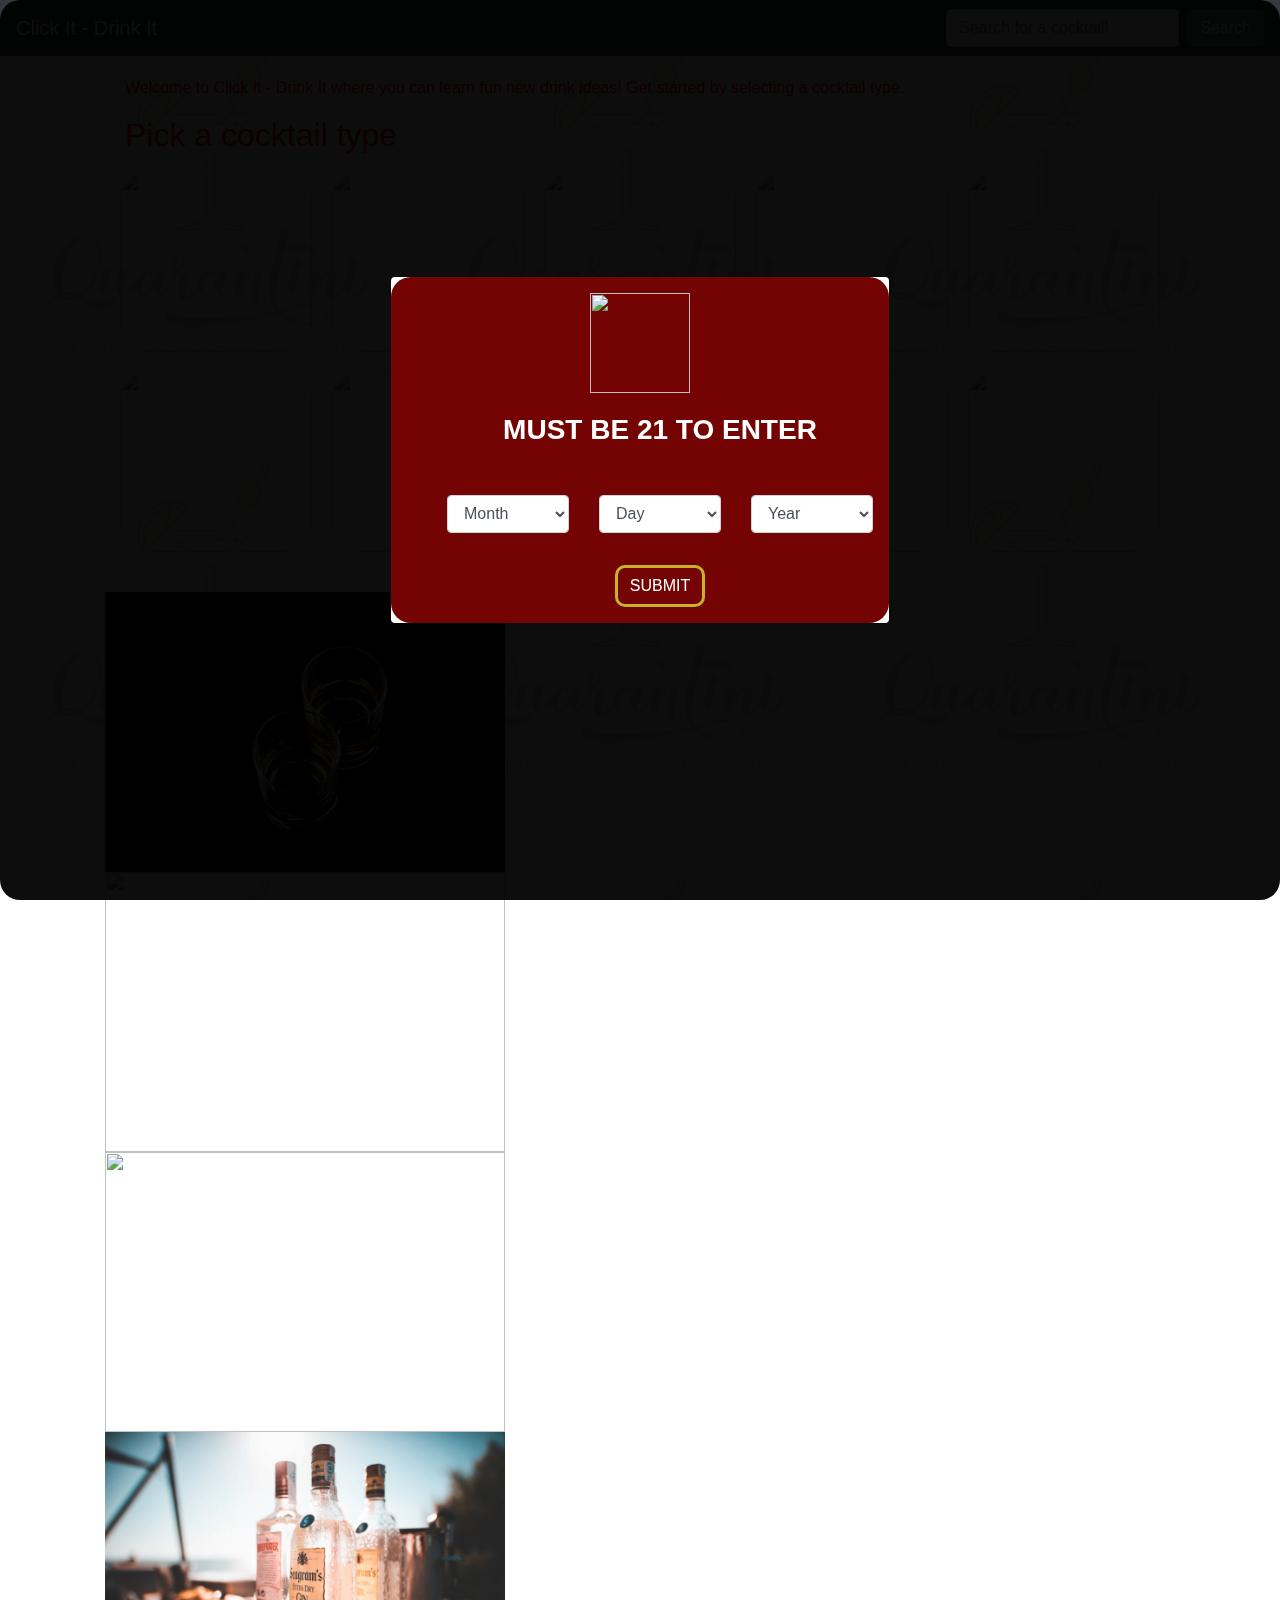
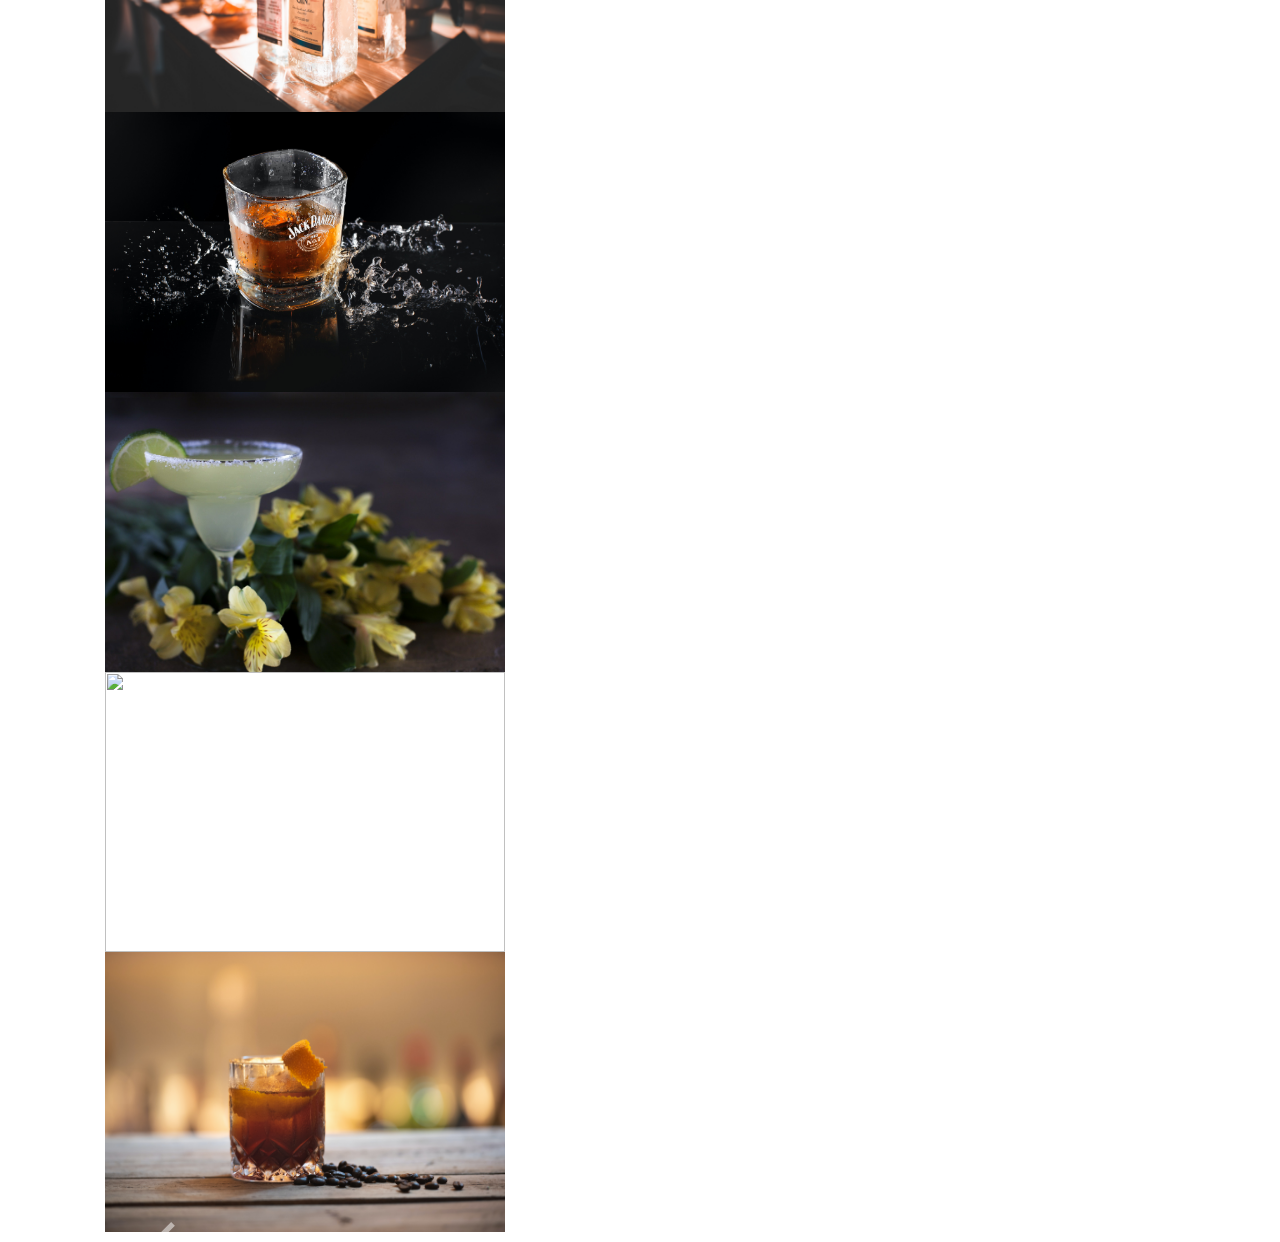
==== commit b4aa69df: "Merge pull request #12 from marcuspramirez/feature/fixrecipe" ====
--- a/index.html
+++ b/index.html
@@ -1,5 +1,6 @@
 <!DOCTYPE html>
 <html lang="en">
+
 <head>
     <meta charset="UTF-8">
     <meta name="viewport" content="width=device-width, initial-scale=1.0">
@@ -9,197 +10,259 @@
     <!--link to bootstrap-->
     <link rel="stylesheet" href="https://stackpath.bootstrapcdn.com/bootstrap/4.0.0/css/bootstrap.min.css">
     <link rel="stylesheet" href="https://unpkg.com/flickity@2/dist/flickity.min.css">
-    <link rel="stylesheet" href="https://cdnjs.cloudflare.com/ajax/libs/animate.css/4.0.0/animate.min.css"/>
+    <link rel="stylesheet" href="https://cdnjs.cloudflare.com/ajax/libs/animate.css/4.0.0/animate.min.css" />
 </head>
 
-    
-    <!--end of header-->
-
-    <!--Check to see if user is over 21
-    <form class="hide">
-        <div class="form-group">
-          <label for="exampleFormControlInput1">What year were you born?</label>
-          <input type="text" class="form-control" id="birthYear" placeholder="Year of birth">
-        </div>
-        <button class="btn btn-primary"s>Submit</button>
-    </form>
--->
+
+<!--end of header-->
+
 
 <body>
-    
+
     <header>
         <nav class="navbar navbar-dark bg-dark">
             <span id="header" class="navbar-brand mb-0 h1 animate__animated animate__zoomIn">Click It - Drink It</span>
             <form class="form-inline my-2 my-lg-0">
-                <input class="form-control mr-sm-2" type="search" id="cocktail" placeholder="Search for a cocktail!" aria-label="Search">
+                <input class="form-control mr-sm-2" type="search" id="cocktail" placeholder="Search for a cocktail!"
+                    aria-label="Search">
                 <button class="btn btn-secondary my-2 my-sm-0" type="submit" id="searchBtn">Search</button>
-              </form>
-          </nav>
+            </form>
+        </nav>
     </header>
-    
+
+    <!-- Age Verification -->
+
+
+    <div class="modal fade" id="ageModal" role="dialog" aria-labelledby="gridSystemModalLabel" data-backdrop="static"
+    data-keyboard="false">
+    <div class="modal-dialog modal-dialog-centered" role="document">
+      <div class="modal-content">
+        <div class="modal-body">
+            <img src="./assets/images/user1.png">
+          <div class="row">
+            <div class="col-xs-12 col-sm-12" id="modal-age-limit" style="margin-bottom: 2.5rem;
+            color: #fff;">
+              <h3 class="hidden-xs"><strong>MUST BE 21 TO ENTER</strong></h3>
+            </div>
+            <div class="col-xs-4 col-sm-4 mobile-margin-bottom">
+              <select name="month" class="form-control" id="verify-month">
+                <option value="none">Month</option>
+                <option value="1">January</option>
+                <option value="2">February</option>
+                <option value="3">March</option>
+                <option value="4">April</option>
+                <option value="5">May</option>
+                <option value="6">June</option>
+                <option value="7">July</option>
+                <option value="8">August</option>
+                <option value="9">September</option>
+                <option value="10">October</option>
+                <option value="11">November</option>
+                <option value="12">December</option>
+              </select>
+            </div>
+            <div class="col-xs-4 col-sm-4 mobile-margin-bottom">
+              <select name="day" class="form-control" id="verify-day">
+                <option value="none">Day</option>
+              </select>
+            </div>
+            <div class="col-xs-4 col-sm-4">
+              <select name="Year" class="form-control" id="verify-year">
+                <option value="none">Year</option>
+              </select>
+            </div>
+            <div class="col-xs-12 col-lg-12" id="age-submit-area" style="margin-top: 2rem;
+            color: #fff;">
+              <a href="#" class="btn btn-default" id="age-submit" style="color: white;">SUBMIT</a>
+            </div>
+          </div>
+        </div>
+      </div>
+      <!-- /.modal-content -->
+    </div>
+    <!-- /.modal-dialog -->
+  </div>
+  <!-- /.modal -->
+
     <div class="container">
-        <div id="my_logo"></div>
         <div id="home">
-            <p class="animate__animated animate__slideInLeft">Welcome to Match It - Make It where you can learn fun new drink ideas! Get started by selecting a liquor type.</p>
-            <h2 class="animate__animated animate__bounce">Pick a liquor type</h2>
+            <p class="animate__animated animate__slideInLeft">Welcome to Click It - Drink It where you can learn fun new
+                drink ideas! Get started by selecting a cocktail type.</p>
+            <h2 class="animate__animated animate__bounce">Pick a cocktail type</h2>
             <!--start of row 1-->
             <div class="row">
                 <!--Moscow Mule-->
-                <div class = "col-m-2">
+                <div class="col-m-2">
                     <div class="img-wrapper">
                         <img class="img-responsive" src="assets/images/moscowmule.jpg">
                         <div class="img-overlay">
-                            <a href="#" id = "Moscow Mule" class="btn btn-outline-light buttonClass">Moscow Mule</a>
-                        </div>
-                    </div>
-                </div> <!--end of column-->
-                
-
-               <!--Margarita-->
-                <div class = "col-m-2">
+                            <a href="#" id="Moscow Mule" class="btn btn-outline-light buttonClass">Moscow Mule</a>
+                        </div>
+                    </div>
+                </div>
+                <!--end of column-->
+
+
+                <!--Margarita-->
+                <div class="col-m-2">
                     <div class="img-wrapper">
                         <img class="img-responsive" src="assets/images/margarita.jpg">
                         <div class="img-overlay">
-                            <a href="#" id = "Margarita" class="btn btn-outline-light buttonClass">Margarita</a>
-                        </div>
-                    </div>
-                </div> <!--end of column-->
+                            <a href="#" id="Margarita" class="btn btn-outline-light buttonClass">Margarita</a>
+                        </div>
+                    </div>
+                </div>
+                <!--end of column-->
 
                 <!--Whiskey Sour-->
-               <div class = "col-m-2">
-                <div class="img-wrapper">
-                    <img class="img-responsive" src="assets/images/whiskeysour.jpg">
-                    <div class="img-overlay">
-                        <a href="#" id = "Whiskey Sour" class="btn btn-outline-light buttonClass">Whiskey Sour</a>
-                    </div>
-                </div>
-                </div> <!--end of column-->
+                <div class="col-m-2">
+                    <div class="img-wrapper">
+                        <img class="img-responsive" src="assets/images/whiskeysour.jpg">
+                        <div class="img-overlay">
+                            <a href="#" id="Whiskey Sour" class="btn btn-outline-light buttonClass">Whiskey Sour</a>
+                        </div>
+                    </div>
+                </div>
+                <!--end of column-->
 
                 <!---Daiquiri-->
-               <div class = "col-m-2">
+                <div class="col-m-2">
                     <div class="img-wrapper">
                         <img class="img-responsive" src="assets/images/daiquiri.jpg">
                         <div class="img-overlay">
-                            <a href="#" id = "Daiquiri" class="btn btn-outline-light buttonClass">Daiquiri</a>
-                        </div>
-                    </div>
-                    </div> <!--end of column-->
-            
+                            <a href="#" id="Daiquiri" class="btn btn-outline-light buttonClass">Daiquiri</a>
+                        </div>
+                    </div>
+                </div>
+                <!--end of column-->
+
                 <!--Manhattan-->
-               <div class = "col-m-2">
+                <div class="col-m-2">
                     <div class="img-wrapper">
                         <img class="img-responsive" src="assets/images/manhattan.jpeg">
                         <div class="img-overlay">
-                            <a href="#" id = "Manhattan" class="btn btn-outline-light buttonClass">Manhattan</a>
-                        </div>
-                    </div>
-                    </div> <!--end of column-->
-            </div> <!--end of row 1-->
+                            <a href="#" id="Manhattan" class="btn btn-outline-light buttonClass">Manhattan</a>
+                        </div>
+                    </div>
+                </div>
+                <!--end of column-->
+            </div>
+            <!--end of row 1-->
 
             <!--start of row 2-->
             <div class="row">
-            <!--Old Fashioned-->
-            <div class = "col-m-2">
+                <!--Old Fashioned-->
+                <div class="col-m-2">
                     <div class="img-wrapper">
                         <img class="img-responsive" src="assets/images/oldfashioned.jpg">
                         <div class="img-overlay">
-                            <a href="#" id = "Old Fashioned" class="btn btn-outline-light buttonClass">Old Fashioned</a>
-                        </div>
-                    </div>
-                    </div> <!--end of column-->
-
-           <!--Cosmopolitan-->
-           <div class = "col-m-2">
-            <div class="img-wrapper">
-                <img class="img-responsive" src="assets/images/cosmopolitan.jpg">
-                <div class="img-overlay">
-                    <a href="#" id = "Cosmopolitan" class="btn btn-outline-light buttonClass">Cosmopolitan</a>
-                </div>
-            </div>
-            </div> <!--end of column-->
-
-            <!--Mojito-->
-           <div class = "col-m-2">
-            <div class="img-wrapper">
-                <img class="img-responsive" src="assets/images/mojito.jpg">
-                <div class="img-overlay">
-                    <a href="#" id = "Mojito" class="btn btn-outline-light buttonClass">Mojito</a>
-                </div>
-            </div>
-            </div> <!--end of column-->
-
-            <!---Sidecar-->
-           <div class = "col-m-2">
-            <div class="img-wrapper">
-                <img class="img-responsive" src="assets/images/sidecar.jpg">
-                <div class="img-overlay">
-                    <a href="#" id = "Sidecar" class="btn btn-outline-light buttonClass">Sidecar</a>
-                </div>
-            </div>
-            </div> <!--end of column-->
-        
-            <!--White Russian-->
-           <div class = "col-m-2">
-            <div class="img-wrapper">
-                <img class="img-responsive" src="assets/images/white russian.jpg">
-                <div class="img-overlay">
-                    <a href="#"  id = "White Russian"class="btn btn-outline-light buttonClass">White Russian</a>
-                </div>
-            </div>
-            </div> <!--end of column-->
-    </div> <!--end of row 1-->
-    <div class="flickity" data-flickity='{"wrapAround": true, "freeScroll": true, "autoPlay": true}'>
-        <div class="carousel-cell">
-            <img src="./assets/images/brandy.jpg" alt="">
+                            <a href="#" id="Old Fashioned" class="btn btn-outline-light buttonClass">Old Fashioned</a>
+                        </div>
+                    </div>
+                </div>
+                <!--end of column-->
+
+                <!--Cosmopolitan-->
+                <div class="col-m-2">
+                    <div class="img-wrapper">
+                        <img class="img-responsive" src="assets/images/cosmopolitan.jpg">
+                        <div class="img-overlay">
+                            <a href="#" id="Cosmopolitan" class="btn btn-outline-light buttonClass">Cosmopolitan</a>
+                        </div>
+                    </div>
+                </div>
+                <!--end of column-->
+
+                <!--Mojito-->
+                <div class="col-m-2">
+                    <div class="img-wrapper">
+                        <img class="img-responsive" src="assets/images/mojito.jpg">
+                        <div class="img-overlay">
+                            <a href="#" id="Mojito" class="btn btn-outline-light buttonClass">Mojito</a>
+                        </div>
+                    </div>
+                </div>
+                <!--end of column-->
+
+                <!---Sidecar-->
+                <div class="col-m-2">
+                    <div class="img-wrapper">
+                        <img class="img-responsive" src="assets/images/sidecar.jpg">
+                        <div class="img-overlay">
+                            <a href="#" id="Sidecar" class="btn btn-outline-light buttonClass">Sidecar</a>
+                        </div>
+                    </div>
+                </div>
+                <!--end of column-->
+
+                <!--White Russian-->
+                <div class="col-m-2">
+                    <div class="img-wrapper">
+                        <img class="img-responsive" src="assets/images/white russian.jpg">
+                        <div class="img-overlay">
+                            <a href="#" id="White Russian" class="btn btn-outline-light buttonClass">White Russian</a>
+                        </div>
+                    </div>
+                </div>
+                <!--end of column-->
+            </div>
+            <!--end of row 1-->
+            <div class="flickity" data-flickity='{"wrapAround": true, "freeScroll": true, "autoPlay": true}'>
+                <div class="carousel-cell">
+                    <img src="./assets/images/brandy.jpg" alt="">
+                </div>
+                <div class="carousel-cell">
+                    <img src="./assets/images/cosmopolitan.jpg" alt="">
+                </div>
+                <div class="carousel-cell">
+                    <img src="./assets/images/daiquiri.jpg" alt="">
+                </div>
+                <div class="carousel-cell">
+                    <img src="./assets/images/gin.jpg" alt="">
+                </div>
+                <div class="carousel-cell">
+                    <img src="./assets/images/whiskey.jpg" alt="">
+                </div>
+                <div class="carousel-cell">
+                    <img src="./assets/images/tequila.jpg" alt="">
+                </div>
+                <div class="carousel-cell">
+                    <img src="./assets/images/whiskeysour.jpg" alt="">
+                </div>
+                <div class="carousel-cell">
+                    <img src="./assets/images/rum.jpg" alt="">
+                </div>
+            </div>
+
+
         </div>
-        <div class="carousel-cell">
-            <img src="./assets/images/cosmopolitan.jpg" alt="">
-        </div>
-        <div class="carousel-cell">
-            <img src="./assets/images/daiquiri.jpg" alt="">
-        </div>
-        <div class="carousel-cell">
-            <img src="./assets/images/gin.jpg" alt="">
-        </div>
-        <div class="carousel-cell">
-            <img src="./assets/images/whiskey.jpg" alt="">
-        </div>
-        <div class="carousel-cell">
-            <img src="./assets/images/tequila.jpg" alt="">
-        </div>
-        <div class="carousel-cell">
-            <img src="./assets/images/whiskeysour.jpg" alt="">
-        </div>
-        <div class="carousel-cell">
-            <img src="./assets/images/rum.jpg" alt="">
+        <div class="cocktailSlideShow">
+            <div id="carouselExampleControls" class="carousel slide" data-ride="carousel">
+                <div class="carousel-inner"></div>
+                <a class="carousel-control-prev" href="#carouselExampleControls" role="button" data-slide="prev">
+                    <span class="carousel-control-prev-icon" aria-hidden="true"></span>
+                    <span class="sr-only">Previous</span>
+                </a>
+                <a class="carousel-control-next" href="#carouselExampleControls" role="button" data-slide="next">
+                    <span class="carousel-control-next-icon" aria-hidden="true"></span>
+                    <span class="sr-only">Next</span>
+                </a>
+            </div>
+
         </div>
     </div>
-        
-        
-    </div>
-    <div class="cocktailSlideShow">
-        <div id="carouselExampleIndicators" class="carousel slide" data-ride="carousel" data-interval="5000">
-            <ol class="carousel-indicators">
-                <li data-target="#carouselExampleIndicators" data-slide-to="0" class="active"></li>
-            </ol>
-            <div class="carousel-inner"></div>
-            <a class="carousel-control-prev" href="#carouselExampleIndicators" role="button" data-slide="prev">
-                <span class="carousel-control-prev-icon" aria-hidden="true"></span>
-                <span class="sr-only">Previous</span>
-            </a>
-            <a class="carousel-control-next" href="#carouselExampleIndicators" role="button" data-slide="next">
-                <span class="carousel-control-next-icon" aria-hidden="true"></span>
-                <span class="sr-only">Next</span>
-            </a>
-        </div>
-
-    </div>
-    </div> <!--end of container-->
+    <!--end of container-->
+    <script src="https://cdnjs.cloudflare.com/ajax/libs/moment.js/2.20.1/moment.min.js"></script>
     <script src="https://cdnjs.cloudflare.com/ajax/libs/jquery/3.2.1/jquery.min.js"></script>
     <script src="https://unpkg.com/flickity@2/dist/flickity.pkgd.min.js"></script>
     <!-- <script src="https://code.jquery.com/jquery-3.2.1.slim.min.js" integrity="sha384-KJ3o2DKtIkvYIK3UENzmM7KCkRr/rE9/Qpg6aAZGJwFDMVNA/GpGFF93hXpG5KkN" crossorigin="anonymous"></script> -->
-    <script src="https://cdnjs.cloudflare.com/ajax/libs/popper.js/1.12.9/umd/popper.min.js" integrity="sha384-ApNbgh9B+Y1QKtv3Rn7W3mgPxhU9K/ScQsAP7hUibX39j7fakFPskvXusvfa0b4Q" crossorigin="anonymous"></script>
-    <script src="https://maxcdn.bootstrapcdn.com/bootstrap/4.0.0/js/bootstrap.min.js" integrity="sha384-JZR6Spejh4U02d8jOt6vLEHfe/JQGiRRSQQxSfFWpi1MquVdAyjUar5+76PVCmYl" crossorigin="anonymous"></script>
+    <script src="https://cdnjs.cloudflare.com/ajax/libs/popper.js/1.12.9/umd/popper.min.js"
+        integrity="sha384-ApNbgh9B+Y1QKtv3Rn7W3mgPxhU9K/ScQsAP7hUibX39j7fakFPskvXusvfa0b4Q"
+        crossorigin="anonymous"></script>
+    <script src="https://maxcdn.bootstrapcdn.com/bootstrap/4.0.0/js/bootstrap.min.js"
+        integrity="sha384-JZR6Spejh4U02d8jOt6vLEHfe/JQGiRRSQQxSfFWpi1MquVdAyjUar5+76PVCmYl"
+        crossorigin="anonymous"></script>
     <script src="./develop/script.js"></script>
 </body>
+
 </html>--- a/assets/css/style.css
+++ b/assets/css/style.css
@@ -92,5 +92,54 @@
     padding-top: 30px;
 }
 
+.modal-backdrop {
+    opacity: 0.95 !important;
+    border-radius: 20px;
+  }
 
+.modal-body {
+position: relative;
+-webkit-box-flex: 1;
+-ms-flex: 1 1 auto;
+flex: 1 1 auto;
+padding: 5rem;
+background: rgb(116, 3, 3);
+text-align: center;
+border-radius: 20px;
+}
 
+#ageModal.btn {
+border-radius: 0 !important;
+color: #c8b328;
+border: 1px solid #c8b328 !important;
+padding: .5rem 3rem !important;
+}
+
+#ageModal.btn:hover {
+background: #c8b328;
+color:  blue;
+border: 2px solid #fff !important;
+padding: .5rem 3rem !important;
+}
+@media (max-width:768px) {
+.mobile-margin-bottom{
+    margin-bottom:.5rem;
+}
+
+}
+#ageModal img{
+    top: 0;
+    left: 0;
+    height: 100px;
+    width: 100px;
+}
+#age-submit {
+    border: #C8B328 solid;
+    border-radius: 10px;
+}
+.hidden-xs {
+    padding-top: 20px;
+}
+.img-wrapper img{
+    border-radius: 27px;
+}
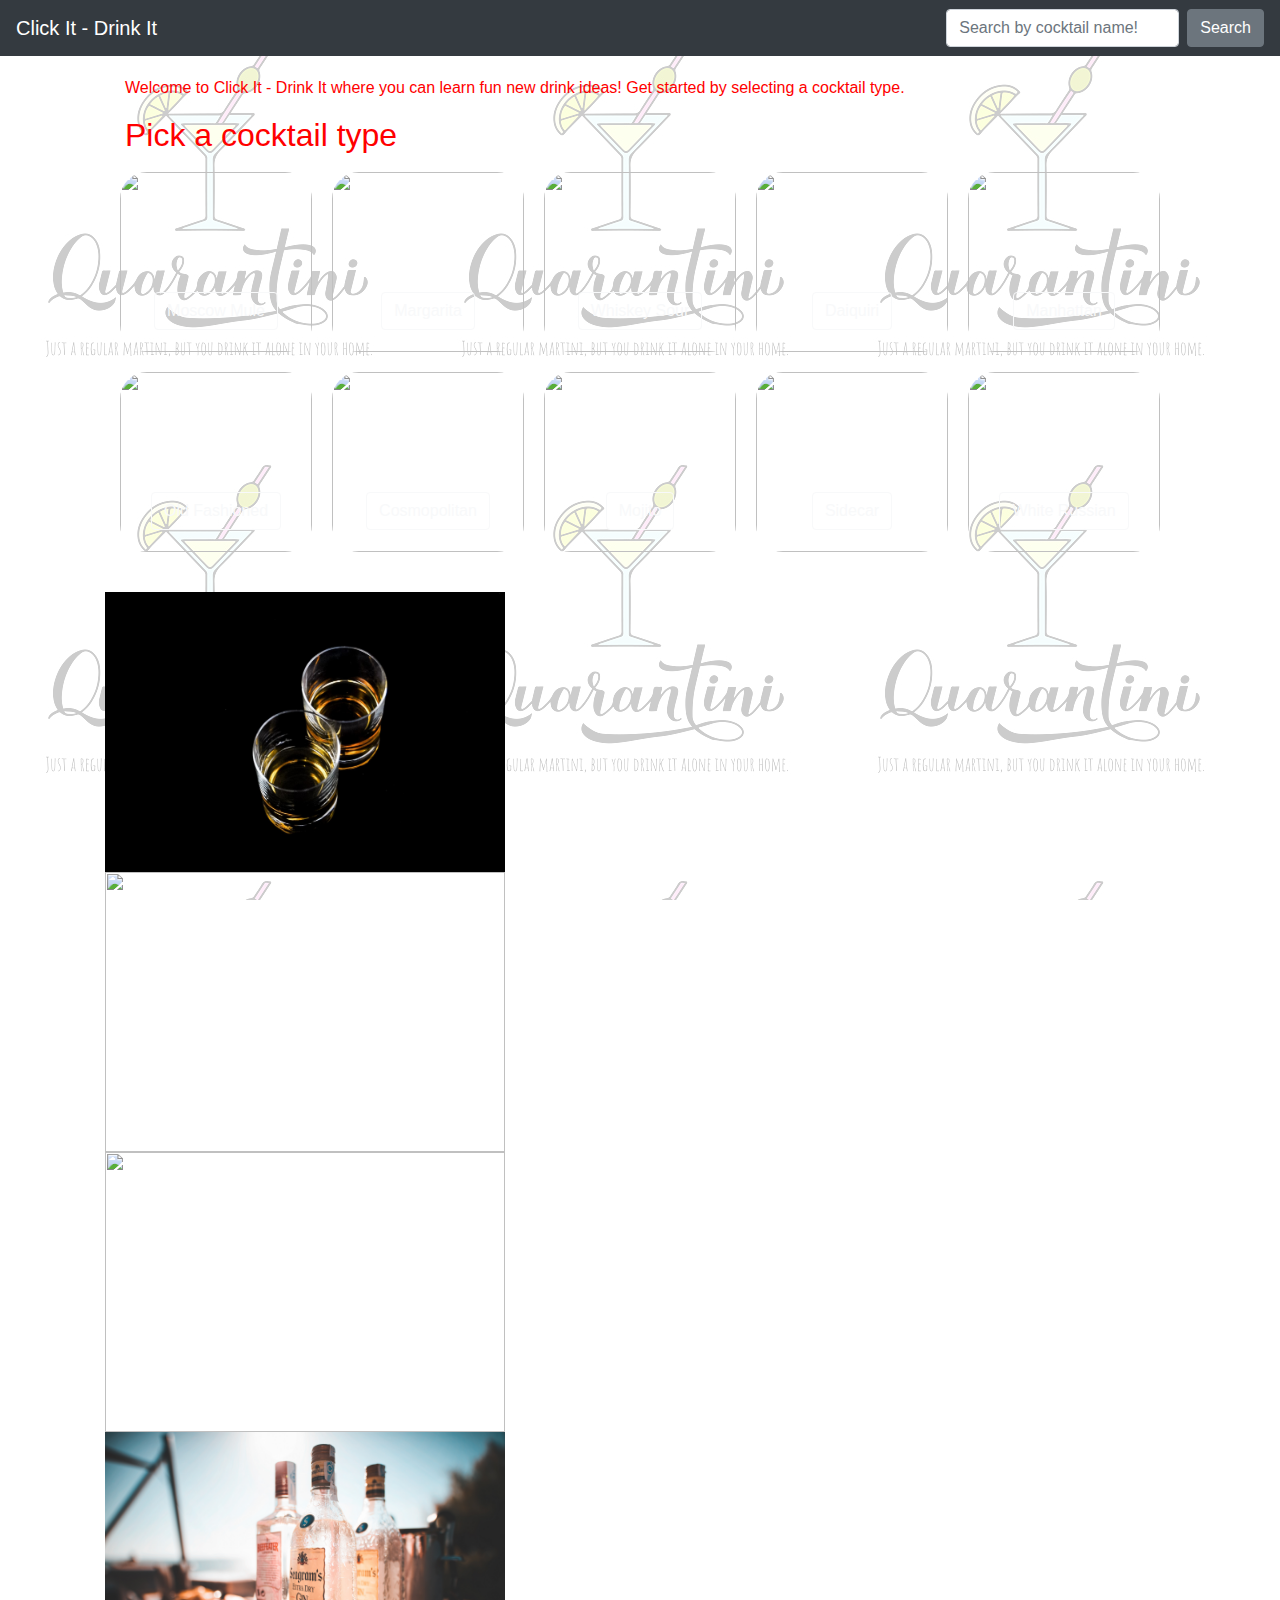
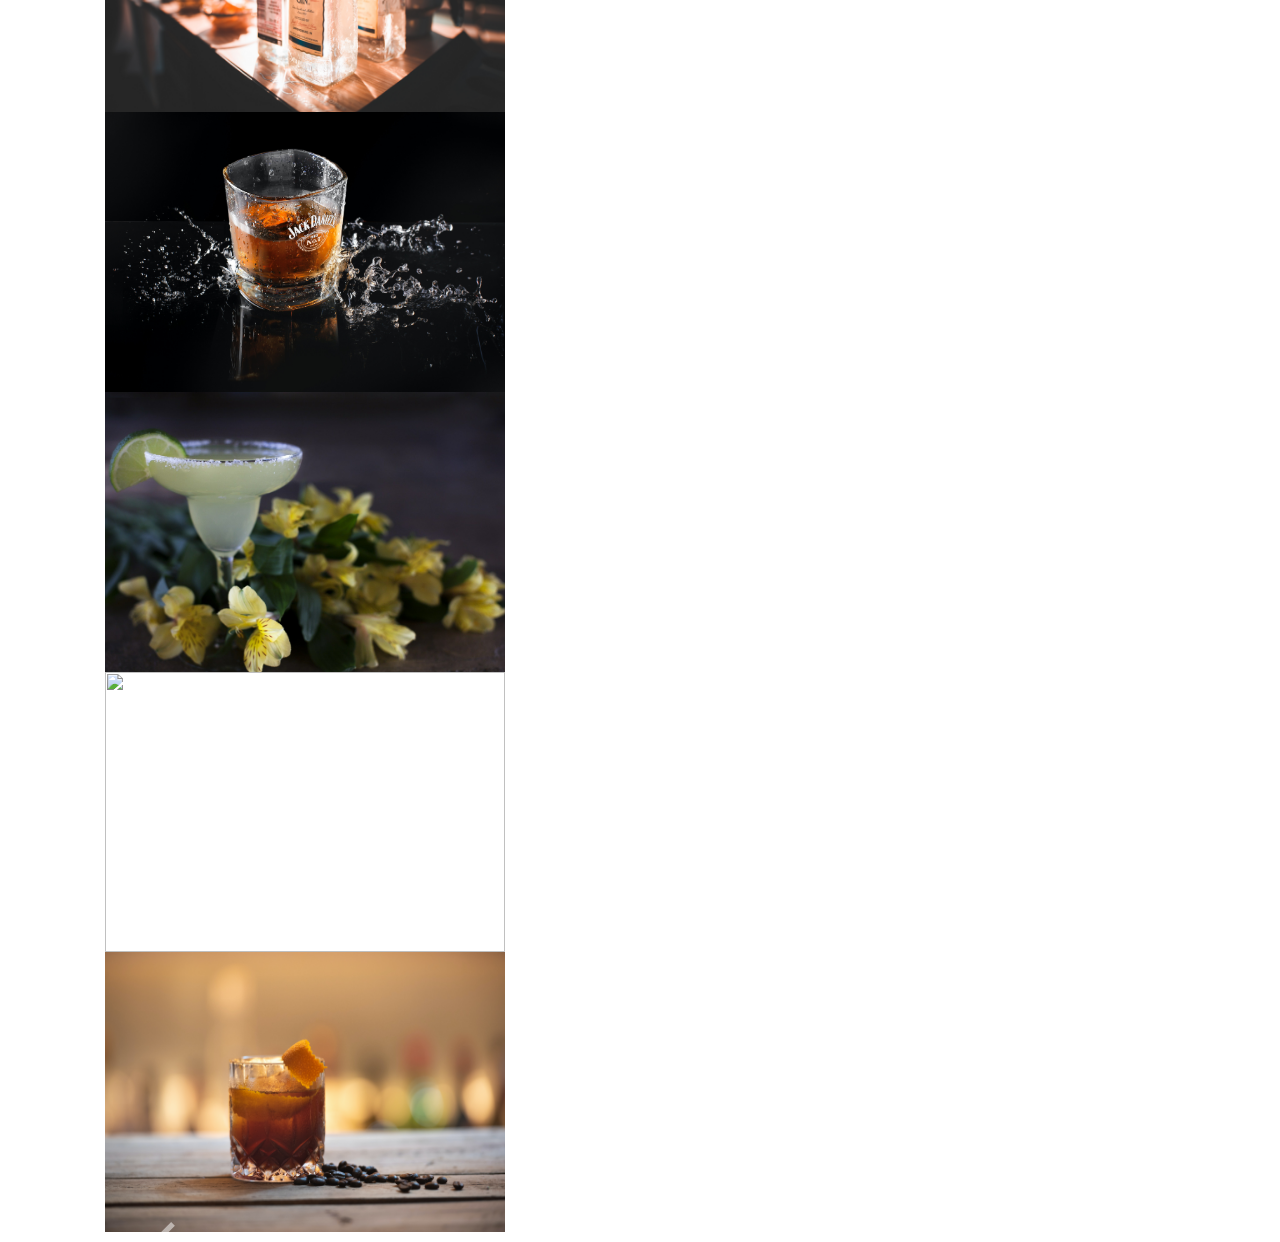
==== commit 5739dde5: "Added home icon" ====
--- a/index.html
+++ b/index.html
@@ -11,6 +11,7 @@
     <link rel="stylesheet" href="https://stackpath.bootstrapcdn.com/bootstrap/4.0.0/css/bootstrap.min.css">
     <link rel="stylesheet" href="https://unpkg.com/flickity@2/dist/flickity.min.css">
     <link rel="stylesheet" href="https://cdnjs.cloudflare.com/ajax/libs/animate.css/4.0.0/animate.min.css" />
+    <link rel="stylesheet" href="https://use.fontawesome.com/releases/v5.8.1/css/all.css" integrity="sha384-50oBUHEmvpQ+1lW4y57PTFmhCaXp0ML5d60M1M7uH2+nqUivzIebhndOJK28anvf"  crossorigin="anonymous" />
 </head>
 
 
@@ -21,68 +22,19 @@
 
     <header>
         <nav class="navbar navbar-dark bg-dark">
-            <span id="header" class="navbar-brand mb-0 h1 animate__animated animate__zoomIn">Click It - Drink It</span>
+            
+            <span id="header" class=" navbar-brand mb-0 h1 animate__animated animate__zoomIn">
+                <a class="homeBtn" href="#">
+                <i id="font" class="fa fa-home icon-2x" aria-hidden="true"></i></a>
+                Click It - Drink It
+            </span>
             <form class="form-inline my-2 my-lg-0">
-                <input class="form-control mr-sm-2" type="search" id="cocktail" placeholder="Search for a cocktail!"
+                <input class="form-control mr-sm-2" type="search" id="cocktail" placeholder="Search by cocktail name!"
                     aria-label="Search">
                 <button class="btn btn-secondary my-2 my-sm-0" type="submit" id="searchBtn">Search</button>
             </form>
         </nav>
     </header>
-
-    <!-- Age Verification -->
-
-
-    <div class="modal fade" id="ageModal" role="dialog" aria-labelledby="gridSystemModalLabel" data-backdrop="static"
-    data-keyboard="false">
-    <div class="modal-dialog modal-dialog-centered" role="document">
-      <div class="modal-content">
-        <div class="modal-body">
-            <img src="./assets/images/user1.png">
-          <div class="row">
-            <div class="col-xs-12 col-sm-12" id="modal-age-limit" style="margin-bottom: 2.5rem;
-            color: #fff;">
-              <h3 class="hidden-xs"><strong>MUST BE 21 TO ENTER</strong></h3>
-            </div>
-            <div class="col-xs-4 col-sm-4 mobile-margin-bottom">
-              <select name="month" class="form-control" id="verify-month">
-                <option value="none">Month</option>
-                <option value="1">January</option>
-                <option value="2">February</option>
-                <option value="3">March</option>
-                <option value="4">April</option>
-                <option value="5">May</option>
-                <option value="6">June</option>
-                <option value="7">July</option>
-                <option value="8">August</option>
-                <option value="9">September</option>
-                <option value="10">October</option>
-                <option value="11">November</option>
-                <option value="12">December</option>
-              </select>
-            </div>
-            <div class="col-xs-4 col-sm-4 mobile-margin-bottom">
-              <select name="day" class="form-control" id="verify-day">
-                <option value="none">Day</option>
-              </select>
-            </div>
-            <div class="col-xs-4 col-sm-4">
-              <select name="Year" class="form-control" id="verify-year">
-                <option value="none">Year</option>
-              </select>
-            </div>
-            <div class="col-xs-12 col-lg-12" id="age-submit-area" style="margin-top: 2rem;
-            color: #fff;">
-              <a href="#" class="btn btn-default" id="age-submit" style="color: white;">SUBMIT</a>
-            </div>
-          </div>
-        </div>
-      </div>
-      <!-- /.modal-content -->
-    </div>
-    <!-- /.modal-dialog -->
-  </div>
-  <!-- /.modal -->
 
     <div class="container">
         <div id="home">
@@ -250,6 +202,7 @@
             </div>
 
         </div>
+        <div class="reload"></div>
     </div>
     <!--end of container-->
     <script src="https://cdnjs.cloudflare.com/ajax/libs/moment.js/2.20.1/moment.min.js"></script>
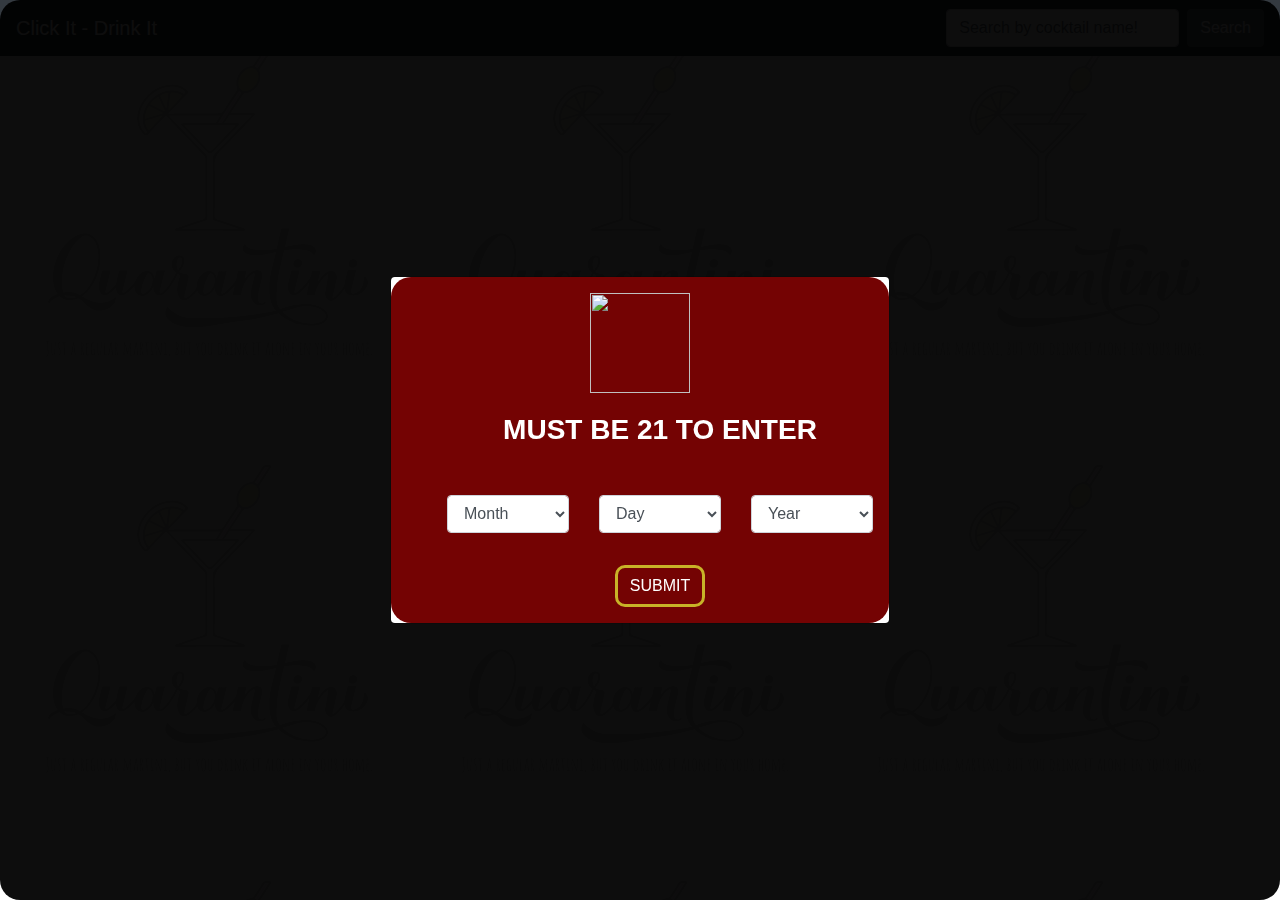
==== commit 6a239411: "Merge pull request #13 from marcuspramirez/feature/addHome" ====
--- a/index.html
+++ b/index.html
@@ -20,21 +20,75 @@
 
 <body>
 
-    <header>
-        <nav class="navbar navbar-dark bg-dark">
-            
-            <span id="header" class=" navbar-brand mb-0 h1 animate__animated animate__zoomIn">
-                <a class="homeBtn" href="#">
-                <i id="font" class="fa fa-home icon-2x" aria-hidden="true"></i></a>
-                Click It - Drink It
-            </span>
-            <form class="form-inline my-2 my-lg-0">
-                <input class="form-control mr-sm-2" type="search" id="cocktail" placeholder="Search by cocktail name!"
-                    aria-label="Search">
-                <button class="btn btn-secondary my-2 my-sm-0" type="submit" id="searchBtn">Search</button>
-            </form>
-        </nav>
-    </header>
+  <header>
+    <nav class="navbar navbar-dark bg-dark">
+        
+        <span id="header" class=" navbar-brand mb-0 h1 animate__animated animate__zoomIn">
+            <a class="homeBtn" href="#">
+            <i id="font" class="fa fa-home icon-2x" aria-hidden="true"></i></a>
+            Click It - Drink It
+        </span>
+        <form class="form-inline my-2 my-lg-0">
+            <input class="form-control mr-sm-2" type="search" id="cocktail" placeholder="Search by cocktail name!"
+                aria-label="Search">
+            <button class="btn btn-secondary my-2 my-sm-0" type="submit" id="searchBtn">Search</button>
+        </form>
+    </nav>
+  </header>
+
+    <!-- Age Verification -->
+
+
+    <div class="modal fade" id="ageModal" role="dialog" aria-labelledby="gridSystemModalLabel" data-backdrop="static"
+    data-keyboard="false">
+    <div class="modal-dialog modal-dialog-centered" role="document">
+      <div class="modal-content">
+        <div class="modal-body">
+            <img src="./assets/images/user1.png">
+          <div class="row">
+            <div class="col-xs-12 col-sm-12" id="modal-age-limit" style="margin-bottom: 2.5rem;
+            color: #fff;">
+              <h3 class="hidden-xs"><strong>MUST BE 21 TO ENTER</strong></h3>
+            </div>
+            <div class="col-xs-4 col-sm-4 mobile-margin-bottom">
+              <select name="month" class="form-control" id="verify-month">
+                <option value="none">Month</option>
+                <option value="1">January</option>
+                <option value="2">February</option>
+                <option value="3">March</option>
+                <option value="4">April</option>
+                <option value="5">May</option>
+                <option value="6">June</option>
+                <option value="7">July</option>
+                <option value="8">August</option>
+                <option value="9">September</option>
+                <option value="10">October</option>
+                <option value="11">November</option>
+                <option value="12">December</option>
+              </select>
+            </div>
+            <div class="col-xs-4 col-sm-4 mobile-margin-bottom">
+              <select name="day" class="form-control" id="verify-day">
+                <option value="none">Day</option>
+              </select>
+            </div>
+            <div class="col-xs-4 col-sm-4">
+              <select name="Year" class="form-control" id="verify-year">
+                <option value="none">Year</option>
+              </select>
+            </div>
+            <div class="col-xs-12 col-lg-12" id="age-submit-area" style="margin-top: 2rem;
+            color: #fff;">
+              <a href="#" class="btn btn-default" id="age-submit" style="color: white;">SUBMIT</a>
+            </div>
+          </div>
+        </div>
+      </div>
+      <!-- /.modal-content -->
+    </div>
+    <!-- /.modal-dialog -->
+  </div>
+  <!-- /.modal -->
 
     <div class="container">
         <div id="home">
@@ -185,7 +239,6 @@
                     <img src="./assets/images/rum.jpg" alt="">
                 </div>
             </div>
-
 
         </div>
         <div class="cocktailSlideShow">
@@ -202,7 +255,6 @@
             </div>
 
         </div>
-        <div class="reload"></div>
     </div>
     <!--end of container-->
     <script src="https://cdnjs.cloudflare.com/ajax/libs/moment.js/2.20.1/moment.min.js"></script>
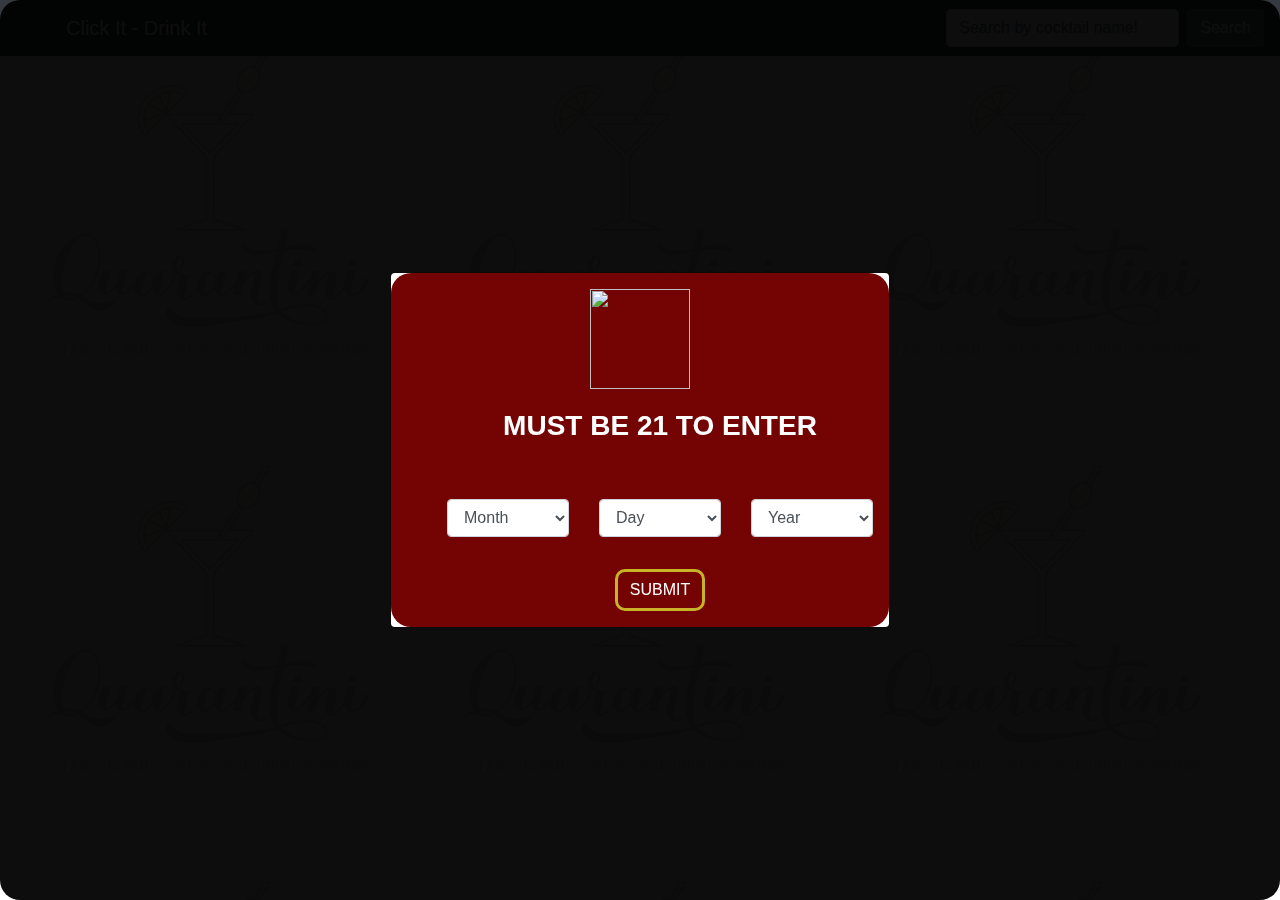
==== commit 5103db26: "Merge pull request #16 from marcuspramirez/feature/addHome" ====
--- a/index.html
+++ b/index.html
@@ -49,6 +49,7 @@
             <div class="col-xs-12 col-sm-12" id="modal-age-limit" style="margin-bottom: 2.5rem;
             color: #fff;">
               <h3 class="hidden-xs"><strong>MUST BE 21 TO ENTER</strong></h3>
+              <p class="hidden-xx" id="notTwentyOne"><strong></strong></p>
             </div>
             <div class="col-xs-4 col-sm-4 mobile-margin-bottom">
               <select name="month" class="form-control" id="verify-month">
@@ -218,10 +219,10 @@
                     <img src="./assets/images/brandy.jpg" alt="">
                 </div>
                 <div class="carousel-cell">
-                    <img src="./assets/images/cosmopolitan.jpg" alt="">
-                </div>
-                <div class="carousel-cell">
-                    <img src="./assets/images/daiquiri.jpg" alt="">
+                    <img src="./assets/images/Whiskey1.jpg" alt="">
+                </div>
+                <div class="carousel-cell">
+                    <img src="./assets/images/Whiskey2.jpg" alt="">
                 </div>
                 <div class="carousel-cell">
                     <img src="./assets/images/gin.jpg" alt="">
@@ -230,10 +231,10 @@
                     <img src="./assets/images/whiskey.jpg" alt="">
                 </div>
                 <div class="carousel-cell">
-                    <img src="./assets/images/tequila.jpg" alt="">
-                </div>
-                <div class="carousel-cell">
-                    <img src="./assets/images/whiskeysour.jpg" alt="">
+                    <img src="./assets/images/whiskey3.jpg" alt="">
+                </div>
+                <div class="carousel-cell">
+                    <img src="./assets/images/whiskey4.jpg" alt="">
                 </div>
                 <div class="carousel-cell">
                     <img src="./assets/images/rum.jpg" alt="">
--- a/assets/css/style.css
+++ b/assets/css/style.css
@@ -143,3 +143,15 @@
 .img-wrapper img{
     border-radius: 27px;
 }
+
+.hidden-xx {
+    padding: 0px;
+    color: white;
+    font-style: italic;
+}
+#font{
+    padding-left: 20px;
+}
+.homeBtn{
+    padding-right: 30px;
+}